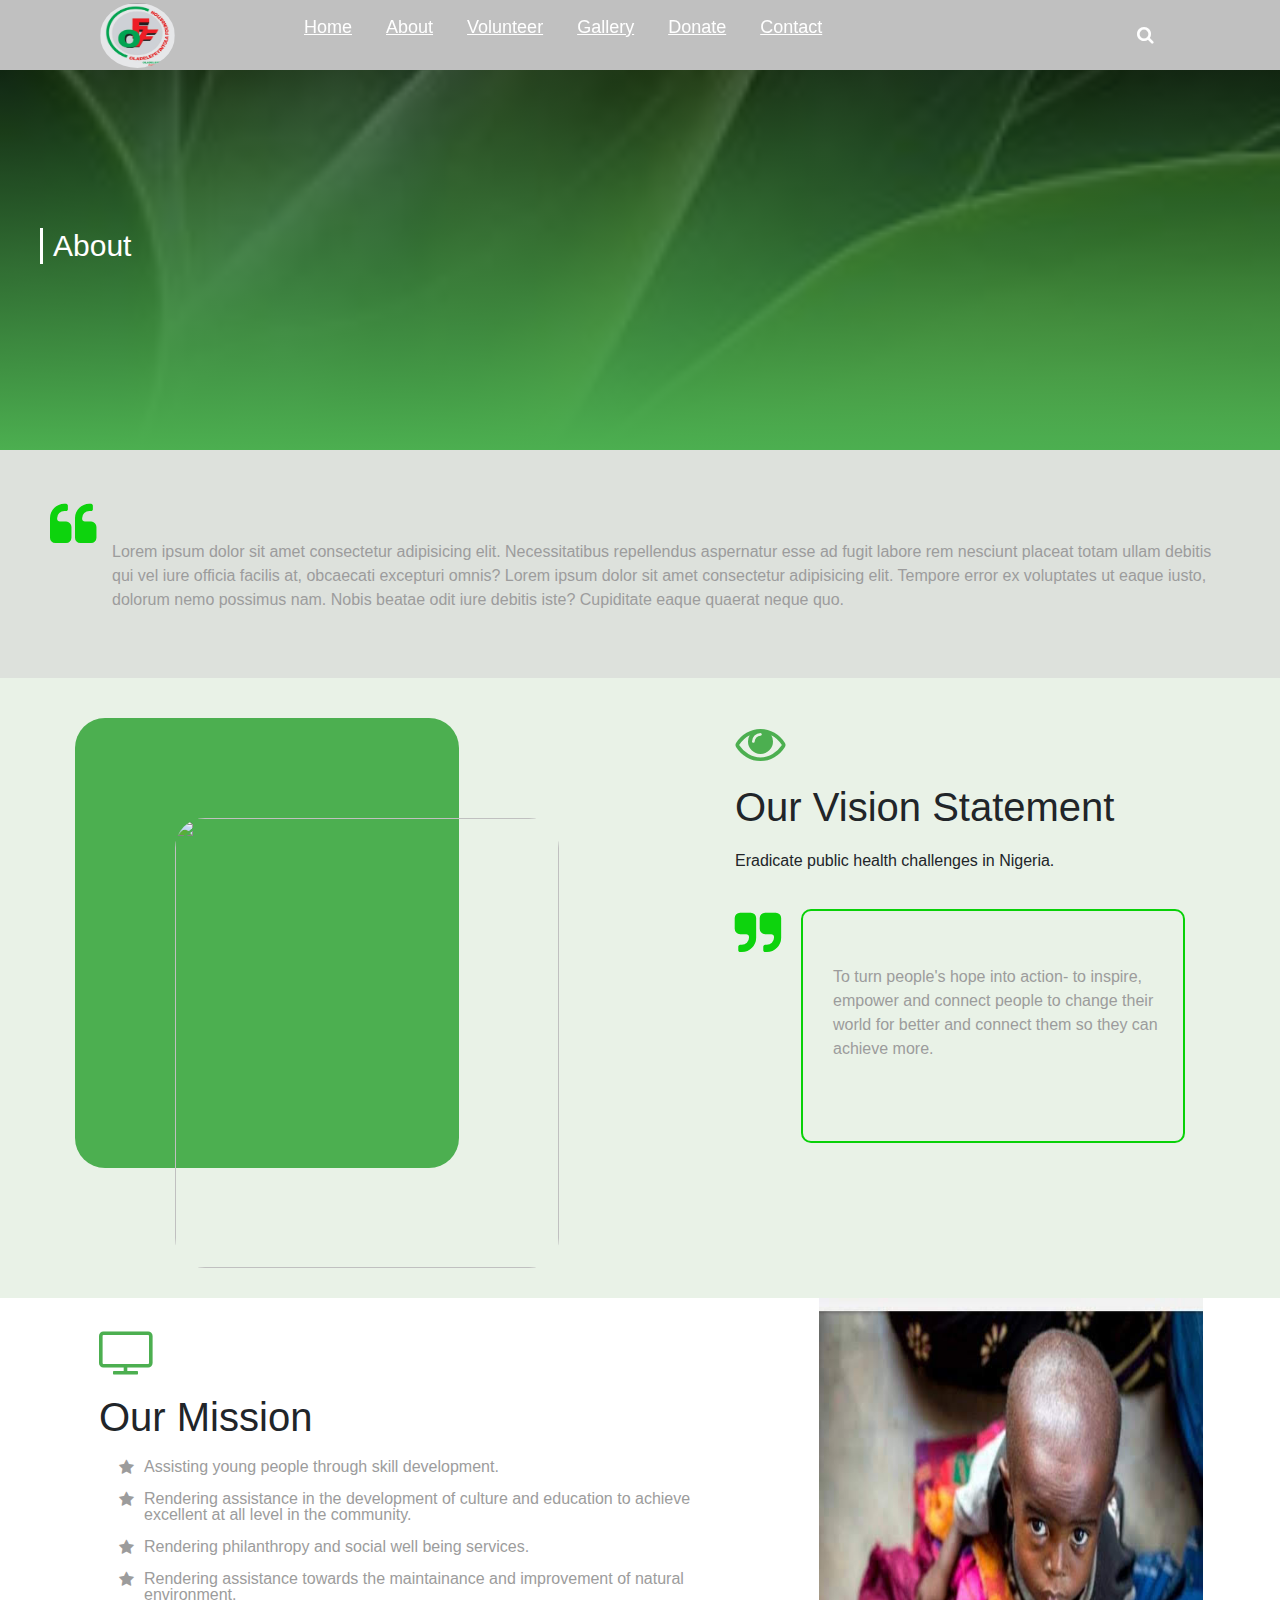
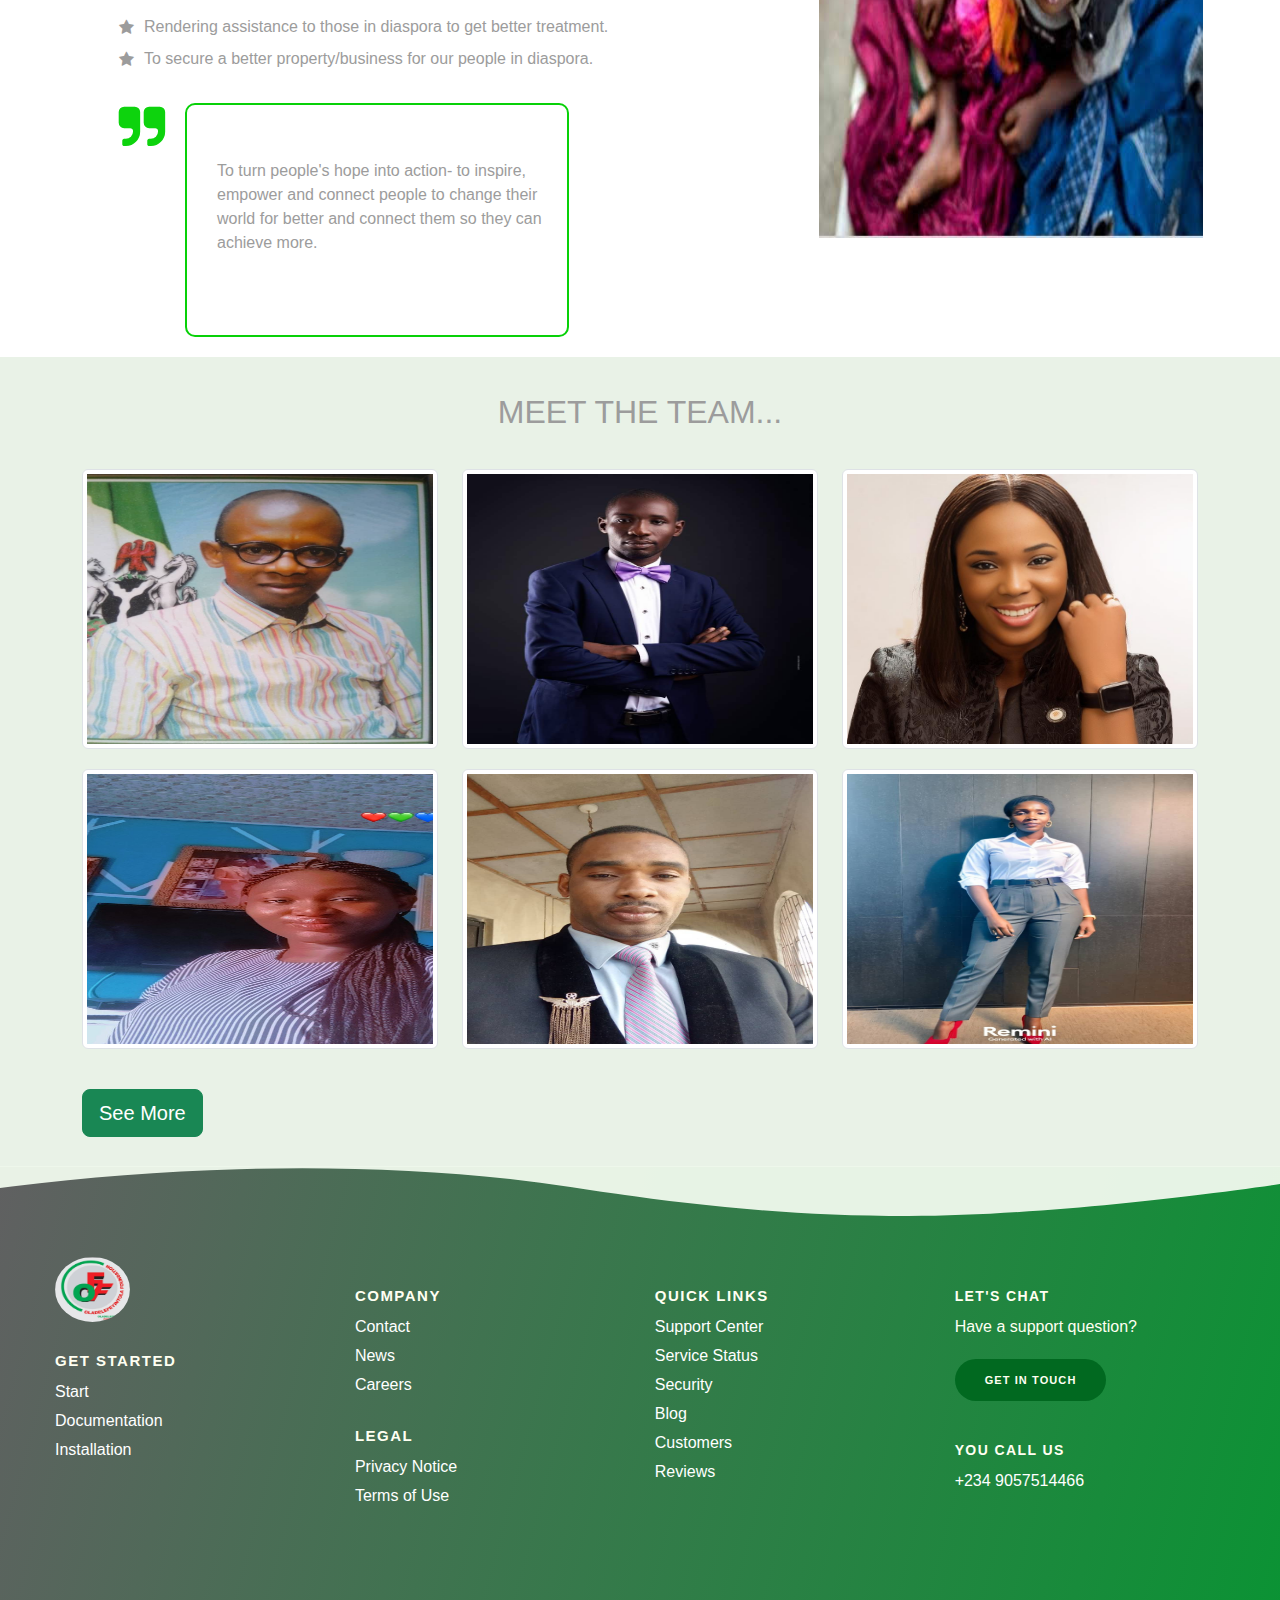
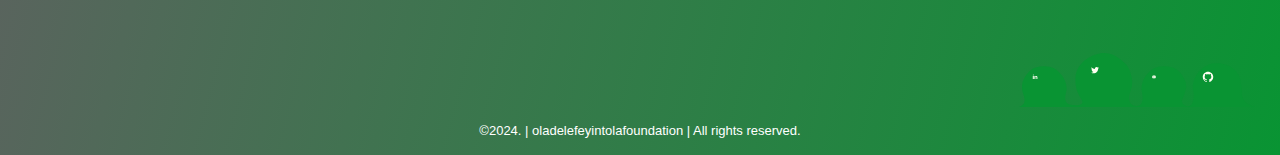
==== about.html @ 86426df7 "pkp" ====
<!DOCTYPE html>
<html lang="en">
<head>
    <meta charset="UTF-8">
    <meta name="viewport" content="width=device-width, initial-scale=1.0">
    <title>off.com</title>
    <link rel="stylesheet" href="nav.css">
    <link rel="stylesheet" href="footer.css">
    <link rel="stylesheet" href="gallery.css">
    <link rel="stylesheet" href="about.css">
    <link rel="stylesheet" href="bootstrap.css">
    <link rel="stylesheet" href="./font-awesome-4.7.0/css/font-awesome.min.css">
    <link rel="shortcut icon" href="IMG-20231125-WA0007.jpg" style="border-radius: 60%;" type="image/x-icon">
</head>
<body>
  <div class="wrapper">
    <nav>
      <input type="checkbox" id="show-search">
      <input type="checkbox" id="show-menu">
      <label for="show-menu" class="menu-icon"><i class="fa fa-bars"></i></label>
      <div class="content">
        <div class="logo">
            <img src="IMG-20231125-WA0007.jpg" height="65px" width="75px" style="border-radius: 60%; ">
        </div>
        <ul class="links">
          <li><a href="index.html">Home</a></li>
          <li>
            <a href="about.html" class="desktop-link">About</a>
            <input type="checkbox" id="show-features">
            <label for="show-features">About</label>
            <ul>
              <li><a href="about.html">About us</a></li>
                  <li><a href="#">Our core team</a></li>
              
              
            </ul>
          </li>
          
          <li><a href="#">Volunteer</a></li>
          <li>
            <a href="#" class="desktop-link">Gallery</a>
            <input type="checkbox" id="show-services">
            <label for="show-services">Gallery</label>
            <ul>
              <li><a href="#">Escos</a></li>
              <li><a href="gallery.html">Outreach</a></li>
              <li><a href="#">Drop Menu 3</a></li>
              <li>
              </li>
            </ul>
          </li>
          <li><a href="#">Donate</a></li>
          <li><a href="contact.html">Contact</a></li>
        </ul>
      </div>
      <label for="show-search" class="search-icon"><i class="fa fa-search"></i></label>
      <form action="#" class="search-box">
        <input type="text" placeholder="Type Something to Search..." required>
        <button type="submit" class="go-icon"><i class="fas fa-long-arrow-alt-right"></i></button>
      </form>
    </nav>
  </div>
      <div class="pic">
        <span ><h3 class="txtt" style="border-left: 3px solid white; padding-left:10px; word-spacing:3px;">About</h3></span>
    </div>
    </div>
  </div>
  <div class="layout">
    <i class="fa fa-quote-left jk" aria-hidden="true"></i>
    <div class="text">
     <p class="txt"> Lorem ipsum dolor sit amet consectetur adipisicing elit. Necessitatibus repellendus aspernatur esse ad fugit labore rem nesciunt placeat totam ullam debitis
       qui vel iure officia facilis at, obcaecati excepturi omnis? Lorem ipsum dolor sit amet consectetur adipisicing elit. Tempore error ex voluptates ut eaque iusto,
        dolorum nemo possimus nam. Nobis beatae odit iure debitis iste? Cupiditate eaque quaerat neque quo.</p> 
      </div>
  </div>
  <div class="flex">
    <div class="img-container">
      <img class="img" src="larm-rmah-AEaTUnvneik-unsplash.jpg" alt="">
    </div>
    <div class="word">
      <i class="fa fa-eye sect" aria-hidden="true"></i>
      <div class="sect">
      <h1 class="blick">Our Vision Statement</h1>
      <p>Eradicate public health challenges in Nigeria.</p>
    </div>
      <div class="class">
      <i class="fa fa-quote-right jk" aria-hidden="true"></i>
      <div class="layou">
        
        <div class="text">
         <p class="txt"> To turn people's hope into action- to inspire, empower and connect people to change their world
          for better and connect them so they can achieve more. </p> 
          </div>
      </div>
    </div>
    </div>
  </div>
  <div class="mission">
    <div class="i">
    <div class="mistxt">
      <i class="fa fa-television"></i>
      <h1 class="blick">Our Mission</h1>
      <div class="yutt">
      <i style="display: flex; gap:10px;" class="fa fa-star"><p>Assisting young people through skill development.</p></i>
      <i style="display: flex; gap:10px;" class="fa fa-star"><p style="display: inline;">Rendering assistance in the development of culture and education to achieve excellent at all level in the community.</p></i>
      <i style="display: flex; gap:10px;" class="fa fa-star"><p style="display: inline;">Rendering philanthropy and social well being services.</p></i>
      <i style="display: flex; gap:10px;" class="fa fa-star"><p style="display: inline;">Rendering assistance towards the maintainance and improvement of natural environment.</p></i>
      <i style="display: flex; gap:10px;" class="fa fa-star"><p style="display: inline;">Rendering assistance to those in diaspora to get better treatment.</p></i>
      <i style="display: flex; gap:10px;" class="fa fa-star"><p style="display: inline;">To secure a better property/business for our people in diaspora.</p></i>
    </div>
    
    <div class="class">
      <i class="fa fa-quote-right jk" aria-hidden="true"></i>
      <div class="layou">
        
        <div class="text">
         <p class="txt"> To turn people's hope into action- to inspire, empower and connect people to change their world
          for better and connect them so they can achieve more. </p> 
          </div>
      </div>
    </div>
    </div>
    
    <div class="imgg">
      <img class="in" src="IMG-20181202-WA0010.jpg" alt="">
    </div>
  </div>
  </div>
  </div>
  <div class="container mt-3 margin">
    <h2 class="GAL">MEET THE TEAM...</h2>
  <div class="row">
    <div class="col-lg-4 col-sm-6 dyla">
      <div class="img-thumbnail">
        <img class="ward" src="IMG-20231205-WA0053.jpg" alt="">
      </div>
    </div>
    <div class="col-lg-4 col-sm-6 dyla">
      <div class="img-thumbnail">
        <img class="ward" src="IMG-20231205-WA0018.jpg" alt="">
      </div>
    </div>
    <div class="col-lg-4 col-sm-6 dyla">
      <div class="img-thumbnail">
        <img class="ward" src="IMG-20231205-WA0016.jpg" alt="">
      </div>
    </div>
    <div class="col-lg-4 col-sm-6 dyla">
      <div class="img-thumbnail">
        <img class="ward" src="IMG-20231205-WA0019.jpg" alt="">
      </div>
    </div>
    <div class="col-lg-4 col-sm-6 dyla">
      <div class="img-thumbnail">
        <img class="ward" src="IMG-20231205-WA0057.jpg" alt="">
      </div>
    </div>
    <div class="col-lg-4 col-sm-6 dyla">
      <div class="img-thumbnail">
        <img class="ward" src="IMG-20231205-WA0046.jpg" alt="">
      </div>
    </div>
  </div>
  <button style="margin-bottom: 30px;" type="button" class="btn btn-success btn-lg">See More</button>
  </div>
  <div class="pg-footer">
    <footer class="footer">
      <svg class="footer-wave-svg" xmlns="http://www.w3.org/2000/svg" viewBox="0 0 1200 100" preserveAspectRatio="none">
        <path class="footer-wave-path" d="M851.8,100c125,0,288.3-45,348.2-64V0H0v44c3.7-1,7.3-1.9,11-2.9C80.7,22,151.7,10.8,223.5,6.3C276.7,2.9,330,4,383,9.8 c52.2,5.7,103.3,16.2,153.4,32.8C623.9,71.3,726.8,100,851.8,100z"></path>
      </svg>
      <div class="footer-content">
        <div class="footer-content-column">
          <div class="footer-logo">
            <a class="footer-logo-link" href="#">
              <span class="hidden-link-text">LOGO</span>
              <div class="logo">
                <img src="IMG-20231125-WA0007.jpg" height="65px" width="75px" style="border-radius: 60%; ">
            </div>
            </a>
          </div>
          <div class="footer-menu">
            <h2 class="footer-menu-name"> Get Started</h2>
            <ul id="menu-get-started" class="footer-menu-list">
              <li class="menu-item menu-item-type-post_type menu-item-object-product">
                <a href="#">Start</a>
              </li>
              <li class="menu-item menu-item-type-post_type menu-item-object-product">
                <a href="#">Documentation</a>
              </li>
              <li class="menu-item menu-item-type-post_type menu-item-object-product">
                <a href="#">Installation</a>
              </li>
            </ul>
          </div>
        </div>
        <div class="footer-content-column">
          <div class="footer-menu">
            <h2 class="footer-menu-name"> Company</h2>
            <ul id="menu-company" class="footer-menu-list">
              <li class="menu-item menu-item-type-post_type menu-item-object-page">
                <a href="#">Contact</a>
              </li>
              <li class="menu-item menu-item-type-taxonomy menu-item-object-category">
                <a href="#">News</a>
              </li>
              <li class="menu-item menu-item-type-post_type menu-item-object-page">
                <a href="#">Careers</a>
              </li>
            </ul>
          </div>
          <div class="footer-menu">
            <h2 class="footer-menu-name"> Legal</h2>
            <ul id="menu-legal" class="footer-menu-list">
              <li class="menu-item menu-item-type-post_type menu-item-object-page menu-item-privacy-policy menu-item-170434">
                <a href="#">Privacy Notice</a>
              </li>
              <li class="menu-item menu-item-type-post_type menu-item-object-page">
                <a href="#">Terms of Use</a>
              </li>
            </ul>
          </div>
        </div>
        <div class="footer-content-column">
          <div class="footer-menu">
            <h2 class="footer-menu-name"> Quick Links</h2>
            <ul id="menu-quick-links" class="footer-menu-list">
              <li class="menu-item menu-item-type-custom menu-item-object-custom">
                <a target="_blank" rel="noopener noreferrer" href="#">Support Center</a>
              </li>
              <li class="menu-item menu-item-type-custom menu-item-object-custom">
                <a target="_blank" rel="noopener noreferrer" href="#">Service Status</a>
              </li>
              <li class="menu-item menu-item-type-post_type menu-item-object-page">
                <a href="#">Security</a>
              </li>
              <li class="menu-item menu-item-type-post_type menu-item-object-page">
                <a href="#">Blog</a>
              </li>
              <li class="menu-item menu-item-type-post_type_archive menu-item-object-customer">
                <a href="#">Customers</a></li>
              <li class="menu-item menu-item-type-post_type menu-item-object-page">
                <a href="#">Reviews</a>
              </li>
            </ul>
          </div>
        </div>
        <div class="footer-content-column">
          <div class="footer-call-to-action">
            <h2 class="footer-call-to-action-title"> Let's Chat</h2>
            <p class="footer-call-to-action-description"> Have a support question?</p>
            <a class="footer-call-to-action-button button" href="#" target="_self"> Get in Touch </a>
          </div>
          <div class="footer-call-to-action">
            <h2 class="footer-call-to-action-title"> You Call Us</h2>
            <p class="footer-call-to-action-link-wrapper"> <a class="footer-call-to-action-link" href="tel:9057514466" target="_self">  </a>+234 9057514466</p>
          </div>
        </div>
        <div class="footer-social-links"> <svg class="footer-social-amoeba-svg" xmlns="http://www.w3.org/2000/svg" viewBox="0 0 236 54">
            <path class="footer-social-amoeba-path" d="M223.06,43.32c-.77-7.2,1.87-28.47-20-32.53C187.78,8,180.41,18,178.32,20.7s-5.63,10.1-4.07,16.7-.13,15.23-4.06,15.91-8.75-2.9-6.89-7S167.41,36,167.15,33a18.93,18.93,0,0,0-2.64-8.53c-3.44-5.5-8-11.19-19.12-11.19a21.64,21.64,0,0,0-18.31,9.18c-2.08,2.7-5.66,9.6-4.07,16.69s.64,14.32-6.11,13.9S108.35,46.5,112,36.54s-1.89-21.24-4-23.94S96.34,0,85.23,0,57.46,8.84,56.49,24.56s6.92,20.79,7,24.59c.07,2.75-6.43,4.16-12.92,2.38s-4-10.75-3.46-12.38c1.85-6.6-2-14-4.08-16.69a21.62,21.62,0,0,0-18.3-9.18C13.62,13.28,9.06,19,5.62,24.47A18.81,18.81,0,0,0,3,33a21.85,21.85,0,0,0,1.58,9.08,16.58,16.58,0,0,1,1.06,5A6.75,6.75,0,0,1,0,54H236C235.47,54,223.83,50.52,223.06,43.32Z"></path>
          </svg>
          <a class="footer-social-link linkedin" href="#" target="_blank">
            <span class="hidden-link-text">Linkedin</span>
            <svg class="footer-social-icon-svg" xmlns="http://www.w3.org/2000/svg"
              viewBox="0 0 30 30">
              <path class="footer-social-icon-path" d="M9,25H4V10h5V25z M6.501,8C5.118,8,4,6.879,4,5.499S5.12,3,6.501,3C7.879,3,9,4.121,9,5.499C9,6.879,7.879,8,6.501,8z M27,25h-4.807v-7.3c0-1.741-0.033-3.98-2.499-3.98c-2.503,0-2.888,1.896-2.888,3.854V25H12V9.989h4.614v2.051h0.065 c0.642-1.18,2.211-2.424,4.551-2.424c4.87,0,5.77,3.109,5.77,7.151C27,16.767,27,25,27,25z"></path>
            </svg>
          </a>
          <a class="footer-social-link twitter" href="#" target="_blank">
            <span class="hidden-link-text">Twitter</span>
            <svg class="footer-social-icon-svg" xmlns="http://www.w3.org/2000/svg" viewBox="0 0 26 26">
              <path class="footer-social-icon-path" d="M 25.855469 5.574219 C 24.914063 5.992188 23.902344 6.273438 22.839844 6.402344 C 23.921875 5.75 24.757813 4.722656 25.148438 3.496094 C 24.132813 4.097656 23.007813 4.535156 21.8125 4.769531 C 20.855469 3.75 19.492188 3.113281 17.980469 3.113281 C 15.082031 3.113281 12.730469 5.464844 12.730469 8.363281 C 12.730469 8.773438 12.777344 9.175781 12.867188 9.558594 C 8.503906 9.339844 4.636719 7.246094 2.046875 4.070313 C 1.59375 4.847656 1.335938 5.75 1.335938 6.714844 C 1.335938 8.535156 2.261719 10.140625 3.671875 11.082031 C 2.808594 11.054688 2 10.820313 1.292969 10.425781 C 1.292969 10.449219 1.292969 10.46875 1.292969 10.492188 C 1.292969 13.035156 3.101563 15.15625 5.503906 15.640625 C 5.0625 15.761719 4.601563 15.824219 4.121094 15.824219 C 3.78125 15.824219 3.453125 15.792969 3.132813 15.730469 C 3.800781 17.8125 5.738281 19.335938 8.035156 19.375 C 6.242188 20.785156 3.976563 21.621094 1.515625 21.621094 C 1.089844 21.621094 0.675781 21.597656 0.265625 21.550781 C 2.585938 23.039063 5.347656 23.90625 8.3125 23.90625 C 17.96875 23.90625 23.25 15.90625 23.25 8.972656 C 23.25 8.742188 23.246094 8.515625 23.234375 8.289063 C 24.261719 7.554688 25.152344 6.628906 25.855469 5.574219 "></path>
            </svg>
          </a>
          <a class="footer-social-link youtube" href="#" target="_blank">
            <span class="hidden-link-text">Youtube</span>
            <svg class="footer-social-icon-svg" xmlns="http://www.w3.org/2000/svg" viewBox="0 0 30 30">
              <path class="footer-social-icon-path" d="M 15 4 C 10.814 4 5.3808594 5.0488281 5.3808594 5.0488281 L 5.3671875 5.0644531 C 3.4606632 5.3693645 2 7.0076245 2 9 L 2 15 L 2 15.001953 L 2 21 L 2 21.001953 A 4 4 0 0 0 5.3769531 24.945312 L 5.3808594 24.951172 C 5.3808594 24.951172 10.814 26.001953 15 26.001953 C 19.186 26.001953 24.619141 24.951172 24.619141 24.951172 L 24.621094 24.949219 A 4 4 0 0 0 28 21.001953 L 28 21 L 28 15.001953 L 28 15 L 28 9 A 4 4 0 0 0 24.623047 5.0546875 L 24.619141 5.0488281 C 24.619141 5.0488281 19.186 4 15 4 z M 12 10.398438 L 20 15 L 12 19.601562 L 12 10.398438 z"></path>
            </svg>
          </a>
          <a class="footer-social-link github" href="#" target="_blank">
            <span class="hidden-link-text">Github</span>
            <svg class="footer-social-icon-svg" xmlns="http://www.w3.org/2000/svg" viewBox="0 0 32 32">
              <path class="footer-social-icon-path" d="M 16 4 C 9.371094 4 4 9.371094 4 16 C 4 21.300781 7.4375 25.800781 12.207031 27.386719 C 12.808594 27.496094 13.027344 27.128906 13.027344 26.808594 C 13.027344 26.523438 13.015625 25.769531 13.011719 24.769531 C 9.671875 25.492188 8.96875 23.160156 8.96875 23.160156 C 8.421875 21.773438 7.636719 21.402344 7.636719 21.402344 C 6.546875 20.660156 7.71875 20.675781 7.71875 20.675781 C 8.921875 20.761719 9.554688 21.910156 9.554688 21.910156 C 10.625 23.746094 12.363281 23.214844 13.046875 22.910156 C 13.15625 22.132813 13.46875 21.605469 13.808594 21.304688 C 11.144531 21.003906 8.34375 19.972656 8.34375 15.375 C 8.34375 14.0625 8.8125 12.992188 9.578125 12.152344 C 9.457031 11.851563 9.042969 10.628906 9.695313 8.976563 C 9.695313 8.976563 10.703125 8.65625 12.996094 10.207031 C 13.953125 9.941406 14.980469 9.808594 16 9.804688 C 17.019531 9.808594 18.046875 9.941406 19.003906 10.207031 C 21.296875 8.65625 22.300781 8.976563 22.300781 8.976563 C 22.957031 10.628906 22.546875 11.851563 22.421875 12.152344 C 23.191406 12.992188 23.652344 14.0625 23.652344 15.375 C 23.652344 19.984375 20.847656 20.996094 18.175781 21.296875 C 18.605469 21.664063 18.988281 22.398438 18.988281 23.515625 C 18.988281 25.121094 18.976563 26.414063 18.976563 26.808594 C 18.976563 27.128906 19.191406 27.503906 19.800781 27.386719 C 24.566406 25.796875 28 21.300781 28 16 C 28 9.371094 22.628906 4 16 4 Z "></path>
            </svg>
          </a>
        </div>
      </div>
      <div class="footer-copyright">
        <div class="footer-copyright-wrapper">
          <p class="footer-copyright-text">
            <a class="footer-copyright-link" href="#" target="_self"> ©2024. | oladelefeyintolafoundation | All rights reserved. </a>
          </p>
        </div>
      </div>
    </footer>
  </div>
  
  
  <script src="bootstrap.js"></script>
</body>
</html>
---- nav.css ----
*{
  margin: 0;
  padding: 0;
  box-sizing: border-box;
  text-decoration: none;
  font-family: 'Poppins', sans-serif;
}
body{
  width: 100%;
}
nav {
    display: block;
  }
  a {
    background-color: transparent;
  }
  a:active,
  a:hover {
    outline: 0;
  }
  b {
    font-weight: 700;
  }
  button {
    margin: 0;
    font: inherit;
    color: inherit;
  }
  button {
    overflow: visible;
  }
  button {
    text-transform: none;
  }
  button {
    -webkit-appearance: button;
    cursor: pointer;
  }
  button::-moz-focus-inner {
    padding: 0;
    border: 0;
  }
  @media print {
    *,
    :after,
    :before {
      color: #000 !important;
      text-shadow: none !important;
      background: 0 0 !important;
      -webkit-box-shadow: none !important;
      box-shadow: none !important;
    }
    a,
    a:visited {
      text-decoration: underline;
    }
    a[href]:after {
      content: " (" attr(href) ")";
    }
    a[href^="#"]:after {
      content: "";
    }
    .navbar {
      display: none;
    }
  }
  * {
    -webkit-box-sizing: border-box;
    -moz-box-sizing: border-box;
    box-sizing: border-box;
  }
  :after,
  :before {
    -webkit-box-sizing: border-box;
    -moz-box-sizing: border-box;
    box-sizing: border-box;
  }
  button {
    font-family: inherit;
    font-size: inherit;
    line-height: inherit;
  }
  a {
    color: #337ab7;
    text-decoration: none;
  }
  a:focus,
  a:hover {
    color: #23527c;
    text-decoration: underline;
  }
  a:focus {
    outline: 5px auto -webkit-focus-ring-color;
    outline-offset: -2px;
  }
  .sr-only {
    position: absolute;
    width: 1px;
    height: 1px;
    padding: 0;
    margin: -1px;
    overflow: hidden;
    clip: rect(0, 0, 0, 0);
    border: 0;
  }
  ul {
    margin-top: 0;
    margin-bottom: 10px;
  }
  ul ul {
    margin-bottom: 0;
  }
  .container {
    padding-right: 15px;
    padding-left: 15px;
    margin-right: auto;
    margin-left: auto;
  }
  @media (min-width: 768px) {
    .container {
      width: 750px;
    }
  }
  @media (min-width: 992px) {
    .container {
      width: 970px;
    }
  }
  @media (min-width: 1200px) {
    .container {
      width: 1170px;
    }
  }
  .collapse {
    display: none;
  }
  .caret {
    display: inline-block;
    width: 0;
    height: 0;
    margin-left: 2px;
    vertical-align: middle;
    border-top: 4px dashed;
    border-right: 4px solid transparent;
    border-left: 4px solid transparent;
  }
  .dropdown {
    position: relative;
  }
  .dropdown-toggle:focus {
    outline: 0;
  }
  .dropdown-menu {
    position: absolute;
    top: 100%;
    left: 0;
    z-index: 1000;
    display: none;
    float: left;
    min-width: 160px;
    padding: 5px 0;
    margin: 2px 0 0;
    font-size: 14px;
    text-align: left;
    list-style: none;
    background-color: #fff;
    -webkit-background-clip: padding-box;
    background-clip: padding-box;
    border: 1px solid #ccc;
    border: 1px solid rgba(0, 0, 0, 0.15);
    border-radius: 4px;
    -webkit-box-shadow: 0 6px 12px rgba(0, 0, 0, 0.175);
    box-shadow: 0 6px 12px rgba(0, 0, 0, 0.175);
  }
  .dropdown-menu > li > a {
    display: block;
    padding: 3px 20px;
    clear: both;
    font-weight: 400;
    line-height: 1.42857143;
    color: #333;
    white-space: nowrap;
  }
  .dropdown-menu > li > a:focus,
  .dropdown-menu > li > a:hover {
    color: #262626;
    text-decoration: none;
    background-color: #f5f5f5;
  }
  @media (min-width: 768px) {
    .navbar-right .dropdown-menu {
      right: 0;
      left: auto;
    }
  }
  .nav {
    padding-left: 0;
    margin-bottom: 0;
    list-style: none;
  }
  .nav > li {
    position: relative;
    display: block;
  }
  .nav > li > a {
    position: relative;
    display: block;
    padding: 10px 15px;
  }
  .nav > li > a:focus,
  .nav > li > a:hover {
    text-decoration: none;
    background-color: #eee;
  }
  .nav .nav-divider {
    height: 1px;
    margin: 9px 0;
    overflow: hidden;
    background-color: #e5e5e5;
  }
  .navbar {
    position: relative;
    min-height: 50px;
    margin-bottom: 20px;
    border: 1px solid transparent;
  }
  @media (min-width: 768px) {
    .navbar {
      border-radius: 4px;
    }
  }
  @media (min-width: 768px) {
    .navbar-header {
      float: left;
    }
  }
  .navbar-collapse {
    padding-right: 15px;
    padding-left: 15px;
    overflow-x: visible;
    -webkit-overflow-scrolling: touch;
    border-top: 1px solid transparent;
    -webkit-box-shadow: inset 0 1px 0 rgba(255, 255, 255, 0.1);
    box-shadow: inset 0 1px 0 rgba(255, 255, 255, 0.1);
  }
  @media (min-width: 768px) {
    .navbar-collapse {
      width: auto;
      border-top: 0;
      -webkit-box-shadow: none;
      box-shadow: none;
    }
    .navbar-collapse.collapse {
      display: block !important;
      height: auto !important;
      padding-bottom: 0;
      overflow: visible !important;
    }
  }
  .container > .navbar-collapse,
  .container > .navbar-header {
    margin-right: -15px;
    margin-left: -15px;
  }
  @media (min-width: 768px) {
    .container > .navbar-collapse,
    .container > .navbar-header {
      margin-right: 0;
      margin-left: 0;
    }
  }
  .navbar-toggle {
    position: relative;
    float: right;
    padding: 9px 10px;
    margin-top: 8px;
    margin-right: 15px;
    margin-bottom: 8px;
    background-color: transparent;
    background-image: none;
    border: 1px solid transparent;
    border-radius: 4px;
  }
  .navbar-toggle:focus {
    outline: 0;
  }
  .navbar-toggle .icon-bar {
    display: block;
    width: 22px;
    height: 2px;
    border-radius: 1px;
  }
  .navbar-toggle .icon-bar + .icon-bar {
    margin-top: 4px;
  }
  @media (min-width: 768px) {
    .navbar-toggle {
      display: none;
    }
  }
  .navbar-nav {
    margin: 7.5px -15px;
  }
  .navbar-nav > li > a {
    padding-top: 10px;
    padding-bottom: 10px;
    line-height: 20px;
  }
  @media (min-width: 768px) {
    .navbar-nav {
      float: left;
      margin: 0;
    }
    .navbar-nav > li {
      float: left;
    }
    .navbar-nav > li > a {
      padding-top: 15px;
      padding-bottom: 15px;
    }
  }
  .navbar-nav > li > .dropdown-menu {
    margin-top: 0;
    border-top-left-radius: 0;
    border-top-right-radius: 0;
  }
  @media (min-width: 768px) {
    .navbar-right {
      float: right !important;
      margin-right: -15px;
    }
  }
  .navbar-default {
    background-color: #f8f8f8;
    border-color: #e7e7e7;
  }
  .navbar-default .navbar-nav > li > a {
    color: #777;
  }
  .navbar-default .navbar-nav > li > a:focus,
  .navbar-default .navbar-nav > li > a:hover {
    color: #333;
    background-color: transparent;
  }
  .navbar-default .navbar-toggle {
    border-color: #ddd;
  }
  .navbar-default .navbar-toggle:focus,
  .navbar-default .navbar-toggle:hover {
    background-color: #ddd;
  }
  .navbar-default .navbar-toggle .icon-bar {
    background-color: #888;
  }
  .navbar-default .navbar-collapse {
    border-color: #e7e7e7;
  }
  .container:after,
  .container:before,
  .nav:after,
  .nav:before,
  .navbar-collapse:after,
  .navbar-collapse:before,
  .navbar-header:after,
  .navbar-header:before,
  .navbar:after,
  .navbar:before {
    display: table;
    content: " ";
  }
  .container:after,
  .nav:after,
  .navbar-collapse:after,
  .navbar-header:after,
  .navbar:after {
    clear: both;
  }
  .sr-only {
    position: absolute;
    width: 1px;
    height: 1px;
    padding: 0;
    margin: -1px;
    overflow: hidden;
    clip: rect(0, 0, 0, 0);
    border: 0;
  }
  button {
    font-family: "Open Sans", Verdana, Tahoma, serif;
    color: #333;
  }
  .navbar-main {
    margin-bottom: 0;
    background-color: #0e5077;
    border: 0;
    min-height: 38px;
    font-family: Raleway, "Helvetica Neue", Helvetica, Arial, sans-serif;
    font-size: 15px;
  }
  .navbar-main li.account {
    background-color: #043d5f;
  }
  .navbar-main .navbar-nav > li > a {
    color: #fff;
  }
  .navbar-main .navbar-nav > li > a {
    padding-top: 9px;
    padding-bottom: 9px;
  }
  .navbar-main .navbar-nav > li > a:focus,
  .navbar-main .navbar-nav > li > a:hover {
    color: #eee;
    background-color: #043d5f;
  }
  #main-menu .navbar-nav {
    margin-left: -15px;
    margin-right: -15px;
  }
  .navbar-main .dropdown-menu {
    padding: 3px 0;
    border-top: 0;
    border-radius: 0;
  }
  .navbar-main .navbar-nav .dropdown-menu > li > a:focus,
  .navbar-main .navbar-nav .dropdown-menu > li > a:hover {
    color: #333;
    background-color: #eee;
  }
  @media (max-width: 991px) {
    .navbar-header {
      float: none;
    }
    .navbar-right {
      float: none !important;
    }
    .navbar-toggle {
      display: block;
    }
    .navbar-collapse {
      border-top: 1px solid transparent;
      box-shadow: inset 0 1px 0 rgba(255, 255, 255, 0.1);
    }
    .navbar-collapse.collapse {
      display: none !important;
    }
    .navbar-nav {
      float: none !important;
      margin-top: 7px;
    }
    .navbar-nav > li {
      float: none;
    }
    .navbar-nav > li > a {
      padding-top: 10px;
      padding-bottom: 10px;
    }
  }
  .dropdown-menu > li > a:focus,
  .navbar-main .dropdown-menu > li > a:hover {
    text-decoration: none;
    color: #fff;
    background-color: #006687;
  }
  a {
    color: #058;
  }
  .navbar-main .navbar-toggle {
    border-color: transparent;
  }
  .navbar-main .navbar-toggle .icon-bar {
    background-color: #eee;
  }
  .navbar-main .navbar-toggle:focus,
  .navbar-main .navbar-toggle:hover {
    background-color: transparent;
  }
  .navbar-main .navbar-toggle:focus .icon-bar,
  .navbar-main .navbar-toggle:hover .icon-bar {
    background-color: #bbb;
  }
  @media (max-width: 991px) {
    .navbar-main .navbar-nav > li > a {
      padding: 3px 20px;
    }
  }
  @media print {
    a[href]:after {
      content: "" !important;
    }
  }
  /*! CSS Used from: https://onohosting.com/core/templates/Mrworldwide/css/custom.css */
  .navbar-main .navbar-toggle .icon-bar,
  .navbar-main .navbar-toggle .icon-bar:hover {
    color: #fff !important;
  }
  a {
    outline: none;
    color: #da0266;
    transition: all 300ms ease-in-out 0s;
    font-family: "Nunito", sans-serif;
    font-weight: 400;
  }
  button {
    outline: none;
    transition: all 300ms ease-in-out 0s;
  }
  a:hover {
    color: #271d60;
  }
  a:before,
  button:before,
  a:after,
  button:after {
    transition: all 300ms ease-in-out 0s;
  }
  a:focus,
  button:focus,
  a:hover,
  button:hover {
    outline: none;
    text-decoration: none;
    transition: all 300ms ease-in-out 0s;
  }
  .navbar-main {
    background-color: #d3d3d3 !important;
    
    padding: 16px;
  }
  .navbar-main li.account {
    background: #2cb603;
    color: #fff;
  }
  .navbar-main .navbar-nav > li > a:focus,
  .navbar-main .navbar-nav > li > a:hover {
    background-color: #da0266;
    border-radius: 6px;
  }
  .navbar-main .navbar-nav .dropdown-menu > li > a:focus,
  .navbar-main .navbar-nav .dropdown-menu > li > a:hover {
    background-color: #f8faff !important;
  }
  .dropdown-menu {
    font-size: 11px;
    text-transform: uppercase;
    border-radius: 6px !important;
  }
  .dropdown-menu > li > a {
    padding: 15px;
    border-bottom: 1px solid #f1f1f1;
  }
  .nav .nav-divider {
    display: none !important;
  }
  @media (max-width: 991px) {
    .navbar-main .navbar-nav > li > a {
      padding: 10px 20px !important;
    }
  }
  /*! CSS Used fontfaces */
  @font-face {
    font-family: "Open Sans";
    font-style: normal;
    font-weight: 300;
    src: local("Open Sans Light"), local("OpenSans-Light"),
      url(https://fonts.gstatic.com/s/opensans/v17/mem5YaGs126MiZpBA-UN_r8OX-hpOqc.woff2)
        format("woff2");
    unicode-range: U+0460-052F, U+1C80-1C88, U+20B4, U+2DE0-2DFF, U+A640-A69F,
      U+FE2E-FE2F;
  }
  @font-face {
    font-family: "Open Sans";
    font-style: normal;
    font-weight: 300;
    src: local("Open Sans Light"), local("OpenSans-Light"),
      url(https://fonts.gstatic.com/s/opensans/v17/mem5YaGs126MiZpBA-UN_r8OVuhpOqc.woff2)
        format("woff2");
    unicode-range: U+0400-045F, U+0490-0491, U+04B0-04B1, U+2116;
  }
  @font-face {
    font-family: "Open Sans";
    font-style: normal;
    font-weight: 300;
    src: local("Open Sans Light"), local("OpenSans-Light"),
      url(https://fonts.gstatic.com/s/opensans/v17/mem5YaGs126MiZpBA-UN_r8OXuhpOqc.woff2)
        format("woff2");
    unicode-range: U+1F00-1FFF;
  }
  @font-face {
    font-family: "Open Sans";
    font-style: normal;
    font-weight: 300;
    src: local("Open Sans Light"), local("OpenSans-Light"),
      url(https://fonts.gstatic.com/s/opensans/v17/mem5YaGs126MiZpBA-UN_r8OUehpOqc.woff2)
        format("woff2");
    unicode-range: U+0370-03FF;
  }
  @font-face {
    font-family: "Open Sans";
    font-style: normal;
    font-weight: 300;
    src: local("Open Sans Light"), local("OpenSans-Light"),
      url(https://fonts.gstatic.com/s/opensans/v17/mem5YaGs126MiZpBA-UN_r8OXehpOqc.woff2)
        format("woff2");
    unicode-range: U+0102-0103, U+0110-0111, U+0128-0129, U+0168-0169, U+01A0-01A1,
      U+01AF-01B0, U+1EA0-1EF9, U+20AB;
  }
  @font-face {
    font-family: "Open Sans";
    font-style: normal;
    font-weight: 300;
    src: local("Open Sans Light"), local("OpenSans-Light"),
      url(https://fonts.gstatic.com/s/opensans/v17/mem5YaGs126MiZpBA-UN_r8OXOhpOqc.woff2)
        format("woff2");
    unicode-range: U+0100-024F, U+0259, U+1E00-1EFF, U+2020, U+20A0-20AB,
      U+20AD-20CF, U+2113, U+2C60-2C7F, U+A720-A7FF;
  }
  @font-face {
    font-family: "Open Sans";
    font-style: normal;
    font-weight: 300;
    src: local("Open Sans Light"), local("OpenSans-Light"),
      url(https://fonts.gstatic.com/s/opensans/v17/mem5YaGs126MiZpBA-UN_r8OUuhp.woff2)
        format("woff2");
    unicode-range: U+0000-00FF, U+0131, U+0152-0153, U+02BB-02BC, U+02C6, U+02DA,
      U+02DC, U+2000-206F, U+2074, U+20AC, U+2122, U+2191, U+2193, U+2212, U+2215,
      U+FEFF, U+FFFD;
  }
  @font-face {
    font-family: "Open Sans";
    font-style: normal;
    font-weight: 400;
    src: local("Open Sans Regular"), local("OpenSans-Regular"),
      url(https://fonts.gstatic.com/s/opensans/v17/mem8YaGs126MiZpBA-UFWJ0bbck.woff2)
        format("woff2");
    unicode-range: U+0460-052F, U+1C80-1C88, U+20B4, U+2DE0-2DFF, U+A640-A69F,
      U+FE2E-FE2F;
  }
  @font-face {
    font-family: "Open Sans";
    font-style: normal;
    font-weight: 400;
    src: local("Open Sans Regular"), local("OpenSans-Regular"),
      url(https://fonts.gstatic.com/s/opensans/v17/mem8YaGs126MiZpBA-UFUZ0bbck.woff2)
        format("woff2");
    unicode-range: U+0400-045F, U+0490-0491, U+04B0-04B1, U+2116;
  }
  @font-face {
    font-family: "Open Sans";
    font-style: normal;
    font-weight: 400;
    src: local("Open Sans Regular"), local("OpenSans-Regular"),
      url(https://fonts.gstatic.com/s/opensans/v17/mem8YaGs126MiZpBA-UFWZ0bbck.woff2)
        format("woff2");
    unicode-range: U+1F00-1FFF;
  }
  @font-face {
    font-family: "Open Sans";
    font-style: normal;
    font-weight: 400;
    src: local("Open Sans Regular"), local("OpenSans-Regular"),
      url(https://fonts.gstatic.com/s/opensans/v17/mem8YaGs126MiZpBA-UFVp0bbck.woff2)
        format("woff2");
    unicode-range: U+0370-03FF;
  }
  @font-face {
    font-family: "Open Sans";
    font-style: normal;
    font-weight: 400;
    src: local("Open Sans Regular"), local("OpenSans-Regular"),
      url(https://fonts.gstatic.com/s/opensans/v17/mem8YaGs126MiZpBA-UFWp0bbck.woff2)
        format("woff2");
    unicode-range: U+0102-0103, U+0110-0111, U+0128-0129, U+0168-0169, U+01A0-01A1,
      U+01AF-01B0, U+1EA0-1EF9, U+20AB;
  }
  @font-face {
    font-family: "Open Sans";
    font-style: normal;
    font-weight: 400;
    src: local("Open Sans Regular"), local("OpenSans-Regular"),
      url(https://fonts.gstatic.com/s/opensans/v17/mem8YaGs126MiZpBA-UFW50bbck.woff2)
        format("woff2");
    unicode-range: U+0100-024F, U+0259, U+1E00-1EFF, U+2020, U+20A0-20AB,
      U+20AD-20CF, U+2113, U+2C60-2C7F, U+A720-A7FF;
  }
  @font-face {
    font-family: "Open Sans";
    font-style: normal;
    font-weight: 400;
    src: local("Open Sans Regular"), local("OpenSans-Regular"),
      url(https://fonts.gstatic.com/s/opensans/v17/mem8YaGs126MiZpBA-UFVZ0b.woff2)
        format("woff2");
    unicode-range: U+0000-00FF, U+0131, U+0152-0153, U+02BB-02BC, U+02C6, U+02DA,
      U+02DC, U+2000-206F, U+2074, U+20AC, U+2122, U+2191, U+2193, U+2212, U+2215,
      U+FEFF, U+FFFD;
  }
  @font-face {
    font-family: "Open Sans";
    font-style: normal;
    font-weight: 600;
    src: local("Open Sans SemiBold"), local("OpenSans-SemiBold"),
      url(https://fonts.gstatic.com/s/opensans/v17/mem5YaGs126MiZpBA-UNirkOX-hpOqc.woff2)
        format("woff2");
    unicode-range: U+0460-052F, U+1C80-1C88, U+20B4, U+2DE0-2DFF, U+A640-A69F,
      U+FE2E-FE2F;
  }
  @font-face {
    font-family: "Open Sans";
    font-style: normal;
    font-weight: 600;
    src: local("Open Sans SemiBold"), local("OpenSans-SemiBold"),
      url(https://fonts.gstatic.com/s/opensans/v17/mem5YaGs126MiZpBA-UNirkOVuhpOqc.woff2)
        format("woff2");
    unicode-range: U+0400-045F, U+0490-0491, U+04B0-04B1, U+2116;
  }
  @font-face {
    font-family: "Open Sans";
    font-style: normal;
    font-weight: 600;
    src: local("Open Sans SemiBold"), local("OpenSans-SemiBold"),
      url(https://fonts.gstatic.com/s/opensans/v17/mem5YaGs126MiZpBA-UNirkOXuhpOqc.woff2)
        format("woff2");
    unicode-range: U+1F00-1FFF;
  }
  @font-face {
    font-family: "Open Sans";
    font-style: normal;
    font-weight: 600;
    src: local("Open Sans SemiBold"), local("OpenSans-SemiBold"),
      url(https://fonts.gstatic.com/s/opensans/v17/mem5YaGs126MiZpBA-UNirkOUehpOqc.woff2)
        format("woff2");
    unicode-range: U+0370-03FF;
  }
  @font-face {
    font-family: "Open Sans";
    font-style: normal;
    font-weight: 600;
    src: local("Open Sans SemiBold"), local("OpenSans-SemiBold"),
      url(https://fonts.gstatic.com/s/opensans/v17/mem5YaGs126MiZpBA-UNirkOXehpOqc.woff2)
        format("woff2");
    unicode-range: U+0102-0103, U+0110-0111, U+0128-0129, U+0168-0169, U+01A0-01A1,
      U+01AF-01B0, U+1EA0-1EF9, U+20AB;
  }
  @font-face {
    font-family: "Open Sans";
    font-style: normal;
    font-weight: 600;
    src: local("Open Sans SemiBold"), local("OpenSans-SemiBold"),
      url(https://fonts.gstatic.com/s/opensans/v17/mem5YaGs126MiZpBA-UNirkOXOhpOqc.woff2)
        format("woff2");
    unicode-range: U+0100-024F, U+0259, U+1E00-1EFF, U+2020, U+20A0-20AB,
      U+20AD-20CF, U+2113, U+2C60-2C7F, U+A720-A7FF;
  }
  @font-face {
    font-family: "Open Sans";
    font-style: normal;
    font-weight: 600;
    src: local("Open Sans SemiBold"), local("OpenSans-SemiBold"),
      url(https://fonts.gstatic.com/s/opensans/v17/mem5YaGs126MiZpBA-UNirkOUuhp.woff2)
        format("woff2");
    unicode-range: U+0000-00FF, U+0131, U+0152-0153, U+02BB-02BC, U+02C6, U+02DA,
      U+02DC, U+2000-206F, U+2074, U+20AC, U+2122, U+2191, U+2193, U+2212, U+2215,
      U+FEFF, U+FFFD;
  }
  @font-face {
    font-family: "Raleway";
    font-style: normal;
    font-weight: 400;
    src: url(https://fonts.gstatic.com/s/raleway/v15/1Ptug8zYS_SKggPNyCAIT5lu.woff2)
      format("woff2");
    unicode-range: U+0460-052F, U+1C80-1C88, U+20B4, U+2DE0-2DFF, U+A640-A69F,
      U+FE2E-FE2F;
  }
  @font-face {
    font-family: "Raleway";
    font-style: normal;
    font-weight: 400;
    src: url(https://fonts.gstatic.com/s/raleway/v15/1Ptug8zYS_SKggPNyCkIT5lu.woff2)
      format("woff2");
    unicode-range: U+0400-045F, U+0490-0491, U+04B0-04B1, U+2116;
  }
  @font-face {
    font-family: "Raleway";
    font-style: normal;
    font-weight: 400;
    src: url(https://fonts.gstatic.com/s/raleway/v15/1Ptug8zYS_SKggPNyCIIT5lu.woff2)
      format("woff2");
    unicode-range: U+0102-0103, U+0110-0111, U+0128-0129, U+0168-0169, U+01A0-01A1,
      U+01AF-01B0, U+1EA0-1EF9, U+20AB;
  }
  @font-face {
    font-family: "Raleway";
    font-style: normal;
    font-weight: 400;
    src: url(https://fonts.gstatic.com/s/raleway/v15/1Ptug8zYS_SKggPNyCMIT5lu.woff2)
      format("woff2");
    unicode-range: U+0100-024F, U+0259, U+1E00-1EFF, U+2020, U+20A0-20AB,
      U+20AD-20CF, U+2113, U+2C60-2C7F, U+A720-A7FF;
  }
  @font-face {
    font-family: "Raleway";
    font-style: normal;
    font-weight: 400;
    src: url(https://fonts.gstatic.com/s/raleway/v15/1Ptug8zYS_SKggPNyC0ITw.woff2)
      format("woff2");
    unicode-range: U+0000-00FF, U+0131, U+0152-0153, U+02BB-02BC, U+02C6, U+02DA,
      U+02DC, U+2000-206F, U+2074, U+20AC, U+2122, U+2191, U+2193, U+2212, U+2215,
      U+FEFF, U+FFFD;
  }
  @font-face {
    font-family: "Raleway";
    font-style: normal;
    font-weight: 700;
    src: url(https://fonts.gstatic.com/s/raleway/v15/1Ptug8zYS_SKggPNyCAIT5lu.woff2)
      format("woff2");
    unicode-range: U+0460-052F, U+1C80-1C88, U+20B4, U+2DE0-2DFF, U+A640-A69F,
      U+FE2E-FE2F;
  }
  @font-face {
    font-family: "Raleway";
    font-style: normal;
    font-weight: 700;
    src: url(https://fonts.gstatic.com/s/raleway/v15/1Ptug8zYS_SKggPNyCkIT5lu.woff2)
      format("woff2");
    unicode-range: U+0400-045F, U+0490-0491, U+04B0-04B1, U+2116;
  }
  @font-face {
    font-family: "Raleway";
    font-style: normal;
    font-weight: 700;
    src: url(https://fonts.gstatic.com/s/raleway/v15/1Ptug8zYS_SKggPNyCIIT5lu.woff2)
      format("woff2");
    unicode-range: U+0102-0103, U+0110-0111, U+0128-0129, U+0168-0169, U+01A0-01A1,
      U+01AF-01B0, U+1EA0-1EF9, U+20AB;
  }
  @font-face {
    font-family: "Raleway";
    font-style: normal;
    font-weight: 700;
    src: url(https://fonts.gstatic.com/s/raleway/v15/1Ptug8zYS_SKggPNyCMIT5lu.woff2)
      format("woff2");
    unicode-range: U+0100-024F, U+0259, U+1E00-1EFF, U+2020, U+20A0-20AB,
      U+20AD-20CF, U+2113, U+2C60-2C7F, U+A720-A7FF;
  }
  @font-face {
    font-family: "Raleway";
    font-style: normal;
    font-weight: 700;
    src: url(https://fonts.gstatic.com/s/raleway/v15/1Ptug8zYS_SKggPNyC0ITw.woff2)
      format("woff2");
    unicode-range: U+0000-00FF, U+0131, U+0152-0153, U+02BB-02BC, U+02C6, U+02DA,
      U+02DC, U+2000-206F, U+2074, U+20AC, U+2122, U+2191, U+2193, U+2212, U+2215,
      U+FEFF, U+FFFD;
  }
  .wrapper{
    background: #c0c0c0;
    position: fixed;
    width: 100%;
    z-index: 3;
  }
  .wrapper nav{
    position: relative;
    display: flex;
    
    max-width: calc(100% - 200px);
    margin: 0 auto;
    height: 70px;
    align-items: center;
    justify-content: space-between;
  }
  nav .content{
    display: flex;
    align-items: center;
  }
  nav .content .links{
    margin-left: 80px;
    display: flex;
  }
  .content .logo a{
    color: #fff;
    font-size: 30px;
    font-weight: 600;
  }
  .content .links li{
    list-style: none;
    line-height: 70px;
  }
  .content .links li a,
  .content .links li label{
    color: #fff;
    font-size: 18px;
    font-weight: 500;
    padding: 9px 17px;
    border-radius: 5px;
    transition: all 0.3s ease;
  }
  .content .links li label{
    display: none;
  }
  .content .links li a:hover,
  .content .links li label:hover{
    color:#36db0d;
  }
  .wrapper .search-icon,
  .wrapper .menu-icon{
    color: #fff;
    font-size: 18px;
    cursor: pointer;
    line-height: 70px;
    width: 70px;
    text-align: center;
  }
  .wrapper .menu-icon{
    display: none;
  }
  .wrapper #show-search:checked ~ .search-icon i::before{
    content: "\f00d";
  }
  
  .wrapper .search-box{
    position: absolute;
    height: 100%;
    max-width: calc(100% - 50px);
    width: 100%;
    opacity: 0;
    pointer-events: none;
    transition: all 0.3s ease;
  }
  .wrapper #show-search:checked ~ .search-box{
    opacity: 1;
    pointer-events: auto;
  }
  .search-box input{
    width: 100%;
    height: 100%;
    border: none;
    outline: none;
    font-size: 17px;
    color: #fff;
    background: #c0c0c0;
    padding: 0 100px 0 15px;
  }
  .search-box input::placeholder{
    color: #f2f2f2;
  }
  .search-box .go-icon{
    position: absolute;
    right: 10px;
    top: 50%;
    transform: translateY(-50%);
    line-height: 60px;
    width: 70px;
    background: #c0c0c0;
    border: none;
    outline: none;
    color: #fff;
    font-size: 20px;
    cursor: pointer;
  }
  .wrapper input[type="checkbox"]{
    display: none;
  }
  
  /* Dropdown Menu code start */
  .content .links ul{
    position: absolute;
    background: #7a7a7a;
    top: 80px;
    z-index: -1;
    opacity: 0;
    visibility: hidden;
  }
  .content .links li:hover > ul{
    top: 70px;
    opacity: 1;
    visibility: visible;
    transition: all 0.3s ease;
  }
  .content .links ul li a{
    display: block;
    width: 100%;
    line-height: 30px;
    border-radius: 0px!important;
  }
  .content .links ul ul{
    position: absolute;
    top: 0;
    right: calc(-100% + 8px);
  }
  .content .links ul li{
    position: relative;
  }
  .content .links ul li:hover ul{
    top: 0;
  }
  
  /* Responsive code start */
  @media screen and (max-width: 1250px){
    .wrapper nav{
      max-width: 100%;
      padding: 0 20px;
    }
    nav .content .links{
      margin-left: 30px;
    }
    .content .links li a{
      padding: 8px 13px;
    }
    .wrapper .search-box{
      max-width: calc(100% - 100px);
    }
    .wrapper .search-box input{
      padding: 0 100px 0 15px;
    }
  }
  
  @media screen and (max-width: 900px){
    .wrapper .menu-icon{
      display: block;
    }
    .wrapper #show-menu:checked ~ .menu-icon i::before{
      content: "\f00d";
    }
    nav .content .links{
      display: block;
      position: fixed;
      background: #6d6d6d;
      height: 100%;
      width: 100%;
      top: 70px;
      left: -100%;
      margin-left: 0;
      max-width: 350px;
      overflow-y: auto;
      padding-bottom: 100px;
      transition: all 0.3s ease;
    }
    nav #show-menu:checked ~ .content .links{
      left: 0%;
    }
    .content .links li{
      margin: 15px 20px;
    }
    .content .links li a,
    .content .links li label{
      line-height: 40px;
      font-size: 20px;
      display: block;
      padding: 8px 18px;
      cursor: pointer;
    }
    .content .links li a.desktop-link{
      display: none;
    }
  
    /* dropdown responsive code start */
    .content .links ul,
    .content .links ul ul{
      position: static;
      opacity: 1;
      visibility: visible;
      background: none;
      max-height: 0px;
      overflow: hidden;
    }
    .content .links #show-features:checked ~ ul,
    .content .links #show-services:checked ~ ul,
    .content .links #show-items:checked ~ ul{
      max-height: 100vh;
    }
    .content .links ul li{
      margin: 7px 20px;
    }
    .content .links ul li a{
      font-size: 18px;
      line-height: 30px;
      border-radius: 5px!important;
    }
  }
  
  @media screen and (max-width: 400px){
    .wrapper nav{
      padding: 0 10px;
    }
    .content .logo a{
      font-size: 27px;
    }
    .wrapper .search-box{
      max-width: calc(100% - 70px);
    }
    .wrapper .search-box .go-icon{
      width: 30px;
      right: 0;
    }
    .wrapper .search-box input{
      padding-right: 30px;
    }
  }
  
  .dummy-text{
    position: absolute;
    top: 50%;
    left: 50%;
    width: 100%;
    z-index: -1;
    padding: 0 20px;
    text-align: center;
    transform: translate(-50%, -50%);
  }
  .dummy-text h2{
    font-size: 45px;
    margin: 5px 0;
  }
---- footer.css ----
a {
    color: #fff;
    text-decoration: none;
  }
  .pg-footer {
    font-family: 'Roboto', sans-serif;
  }
  
  
  .footer {
    
    background: linear-gradient(105deg,#606061 ,#099433);
      color: #fff;
  }
  .footer-wave-svg {
      background-color: transparent;
      display: block;
      height: 30px;
      position: relative;
      top: -1px;
      width: 100%;
  }
  .footer-wave-path {
      fill: #edf7eaf7;
  }
  
  .footer-content {
      margin-left: auto;
      margin-right: auto;
      max-width: 1230px;
      padding: 40px 15px 450px;
      position: relative;
  }
  
  .footer-content-column {
      box-sizing: border-box;
      float: left;
      padding-left: 15px;
      padding-right: 15px;
      width: 100%;
      color: #fff;
  }
  
  .footer-content-column ul li a {
    color: #fff;
    text-decoration: none;
  }
  
  .footer-logo-link {
      display: inline-block;
  }
  .footer-menu {
      margin-top: 30px;
  }
  
  .footer-menu-name {
      color: #fffff2;
      font-size: 15px;
      font-weight: 900;
      letter-spacing: .1em;
      line-height: 18px;
      margin-bottom: 0;
      margin-top: 0;
      text-transform: uppercase;
  }
  .footer-menu-list {
      list-style: none;
      margin-bottom: 0;
      margin-top: 10px;
      padding-left: 0;
  }
  .footer-menu-list li {
      margin-top: 5px;
  }
  
  .footer-call-to-action-description {
      color: #fffff2;
      margin-top: 10px;
      margin-bottom: 20px;
  }
  .footer-call-to-action-button:hover {
      background-color: #fffff2;
      color: #06cc42;
  }
  .button:last-of-type {
      margin-right: 0;
  }
  .footer-call-to-action-button {
      background-color: #016920;
      border-radius: 21px;
      color: #fffff2;
      display: inline-block;
      font-size: 11px;
      font-weight: 900;
      letter-spacing: .1em;
      line-height: 18px;
      padding: 12px 30px;
      margin: 0 10px 10px 0;
      text-decoration: none;
      text-transform: uppercase;
      transition: background-color .2s;
      cursor: pointer;
      position: relative;
  }
  .footer-call-to-action {
      margin-top: 30px;
  }
  .footer-call-to-action-title {
      color: #fffff2;
      font-size: 14px;
      font-weight: 900;
      letter-spacing: .1em;
      line-height: 18px;
      margin-bottom: 0;
      margin-top: 0;
      text-transform: uppercase;
  }
  .footer-call-to-action-link-wrapper {
      margin-bottom: 0;
      margin-top: 10px;
      color: #fff;
      text-decoration: none;
  }
  .footer-call-to-action-link-wrapper a {
      color: #fff;
      text-decoration: none;
  }
  
  
  
  
  
  .footer-social-links {
      bottom: 0;
      height: 54px;
      position: absolute;
      right: 0;
      width: 236px;
  }
  
  .footer-social-amoeba-svg {
      height: 54px;
      left: 0;
      display: block;
      position: absolute;
      top: 0;
      width: 236px;
  }
  
  .footer-social-amoeba-path {
      fill: #099433;
  }
  
  .footer-social-link.linkedin {
      height: 26px;
      left: 3px;
      top: 11px;
      width: 26px;
  }
  
  .footer-social-link {
      display: block;
      padding: 10px;
      position: absolute;
  }
  
  .hidden-link-text {
      position: absolute;
      clip: rect(1px 1px 1px 1px);
      clip: rect(1px,1px,1px,1px);
      -webkit-clip-path: inset(0px 0px 99.9% 99.9%);
      clip-path: inset(0px 0px 99.9% 99.9%);
      overflow: hidden;
      height: 1px;
      width: 1px;
      padding: 0;
      border: 0;
      top: 50%;
  }
  
  .footer-social-icon-svg {
      display: block;
  }
  
  .footer-social-icon-path {
      fill: #fffff2;
      transition: fill .2s;
  }
  
  .footer-social-link.twitter {
      height: 28px;
      left: 62px;
      top: 3px;
      width: 28px;
  }
  
  .footer-social-link.youtube {
      height: 24px;
      left: 123px;
      top: 12px;
      width: 24px;
  }
  
  .footer-social-link.github {
      height: 34px;
      left: 172px;
      top: 7px;
      width: 34px;
  }
  
  .footer-copyright {
      background-color: linear-gradient(105deg,#606061 ,#011f0a);
      color: #fff;
      padding: 15px 30px;
    text-align: center;
  }
  
  .footer-copyright-wrapper {
      margin-left: auto;
      margin-right: auto;
      max-width: 1200px;
  }
  
  .footer-copyright-text {
    color: #fff;
      font-size: 13px;
      font-weight: 400;
      line-height: 18px;
      margin-bottom: 0;
      margin-top: 0;
  }
  
  .footer-copyright-link {
      color: #fff;
      text-decoration: none;
  }
  
  
  
  
  
  
  
  /* Media Query For different screens */
  @media (min-width:320px) and (max-width:479px)  { /* smartphones, portrait iPhone, portrait 480x320 phones (Android) */
    .footer-content {
      margin-left: auto;
      margin-right: auto;
      max-width: 1230px;
      padding: 40px 15px 1050px;
      position: relative;
    }
  }
  @media (min-width:480px) and (max-width:599px)  { /* smartphones, Android phones, landscape iPhone */
    .footer-content {
      margin-left: auto;
      margin-right: auto;
      max-width: 1230px;
      padding: 40px 15px 1050px;
      position: relative;
    }
  }
  @media (min-width:600px) and (max-width: 800px)  { /* portrait tablets, portrait iPad, e-readers (Nook/Kindle), landscape 800x480 phones (Android) */
    .footer-content {
      margin-left: auto;
      margin-right: auto;
      max-width: 1230px;
      padding: 40px 15px 1050px;
      position: relative;
    }
  }
  @media (min-width:801px)  { /* tablet, landscape iPad, lo-res laptops ands desktops */
  
  }
  @media (min-width:1025px) { /* big landscape tablets, laptops, and desktops */
  
  }
  @media (min-width:1281px) { /* hi-res laptops and desktops */
  
  }
  
  
  
  
  @media (min-width: 760px) {
    .footer-content {
        margin-left: auto;
        margin-right: auto;
        max-width: 1230px;
        padding: 40px 15px 450px;
        position: relative;
    }
  
    .footer-wave-svg {
        height: 50px;
    }
  
    .footer-content-column {
        width: 24.99%;
    }
  }
  @media (min-width: 568px) {
    /* .footer-content-column {
        width: 49.99%;
    } */
  }
---- gallery.css ----
body{
  background-color: #b0d1a646 !important; 
}
.pic {
    text-align: left;
    color: #fff;
    font-family: cursive;
    display: grid;
    align-content: center;
    background-image:linear-gradient(to bottom, rgba(0, 0, 0, 0.658), #4caf50), url(istockphoto-1366391046-612x612.jpg);
    background-color: white;
    background-repeat: no-repeat;
    background-size: cover;
    height: 50vh;
    background-position: center ;
    padding-top: 50px;
  }
  .txtt{
    display: flex;
    
    align-content: center;
    margin-left: 40px;
    font-size: 30px;
    font-family: 'Lucida Sans', 'Lucida Sans Regular', 'Lucida Grande', 'Lucida Sans Unicode', Geneva, Verdana, sans-serif;
  }
  .container.gallery-container {
    background-color: #b0d1a646;
    color: #35373a;
    min-height: 100vh;
    padding: 30px 50px;
}

.gallery-container h1 {
    text-align: center;
    margin-top: 50px;
    font-family: 'Droid Sans', sans-serif;
    font-weight: bold;
}

.gallery-container p.page-description {
    text-align: center;
    margin: 25px auto;
    font-size: 18px;
    color: #999;
}

.tz-gallery {
    padding: 40px;
}

/* Override bootstrap column paddings */
.tz-gallery .row > div {
    padding: 2px;
}

.tz-gallery .lightbox img {
    width: 100%;
    border-radius: 5px;
    position: relative;
}

.tz-gallery .lightbox:before {
    position: absolute;
    top: 50%;
    left: 50%;
    margin-top: -13px;
    margin-left: -13px;
    opacity: 0;
    color: #fff;
    font-size: 26px;
    font-family: 'Glyphicons Halflings';
    content: '\e003';
    pointer-events: none;
    z-index: 9000;
    transition: 0.4s;
}


.tz-gallery .lightbox:after {
    position: absolute;
    top: 0;
    left: 0;
    width: 100%;
    height: 100%;
    opacity: 0;
    background-color: rgba(46, 132, 206, 0.7);
    content: '';
    transition: 0.4s;
}

.tz-gallery .lightbox:hover:after,
.tz-gallery .lightbox:hover:before {
    opacity: 1;
}

.baguetteBox-button {
    background-color: transparent !important;
}
.jumb{
    margin-top: 20px;
    background-color: hsl(0deg 0% 82%);
    margin-bottom: 60px;
}
h1{
    font-weight: 700;
}
.ward{
    
    width: 100%;
    height: 30vh;
}
.dyla{
    margin-top: -50px !important;
}
.img-thumbnail{
    margin-top: 30px;

    margin-bottom: 40px;
}
@media(max-width: 768px) {
    body {
        padding: 0;
    }
}
---- about.css ----
html{
  width: 100%;
}
body{
    background-color: #b0d1a646 !important; 
    width: 100% !important;
    overflow-x: scroll !important;
  }
  .pic {
      text-align: left;
      width: 100% !important;
      color: #fff;
      font-family: cursive;
      display: grid;
      align-content: center;
      background-image:linear-gradient(to bottom, rgba(0, 0, 0, 0.658), #4caf50), url(images\ \(11\).jpeg);
      background-color: white;
      background-repeat: no-repeat;
      background-size: cover;
      height: 50vh;
      background-position: center ;
      padding-top: 50px;
    }
    .txtt{
      display: flex;
      
      align-content: center;
      margin-left: 40px;
      font-size: 30px;
      font-family: 'Lucida Sans', 'Lucida Sans Regular', 'Lucida Grande', 'Lucida Sans Unicode', Geneva, Verdana, sans-serif;
    }
    .layout{
        background-color: rgba(212, 212, 212, 0.589);
        text-align: center;
        padding: 50px;
        display: flex;
    }
    .layou{
        border: 2px solid rgb(8, 209, 8);
        border-radius: 10px;
        text-align: left;
        width: 30vw;
        height: 26vh;
        padding: 14px;
        display: flex;
        justify-content: center;
    }
    .jk{
        font-size: 50px !important;
        color: rgb(13, 211, 13);
    }
 .class{
        display: flex;
        padding: 20px;
        flex-wrap: wrap;
        gap: 20px;
        
    }
 .text{
        margin-top: 40px;
        width: 100%;
        margin-left: 16px;
        text-align: left;
        font-family: a;
        color: #9c9c9c;
        display: inline;
        
    }
    .flex{
        margin-top: 40px;
        display: flex;
        flex-wrap: wrap;
        gap: 20%;
        justify-content: center;
        padding-bottom: 40px;
    }
    .img {
    margin-left: 100px;
    margin-top: 100px;
    border-radius: 30px;
    height: 50vh;
    width: 30vw;
}
.img-container {
    height: 50vh;
    width: 30%;
    border-radius: 30px;
    margin-bottom: 90px;
    background-color: #4caf50;
}
.mission{
  background-color: #fff;
  width: 100%;
  display: flex;
  flex-wrap: wrap;
}
.i{
  display: flex !important;
  flex-wrap: wrap;
  gap: 80px;
  justify-content: center;
}
.mistxt{
  padding-left: 22px;
  padding-top: 30px;
  
}
.yutt{
  padding-left: 20px;
  width: 50vw;
  color: #9c9c9c;
}
.imgg{
  width: 30%;
}
.in{
 width: 100%;
  height: 60vh;
}
.fa-eye{
  padding-bottom: 15px;
  font-size: 50px !important;
  color: #4caf50;
}
.fa-television{
  padding-bottom: 15px;
  font-size: 50px !important;
  color: #4caf50;
}
.sect{
  padding-left: 20px;
}
.blick{
  padding-bottom: 10px;
}
@media(max-width: 768px) {
.img-container {
  height: 25vh;
  width: 50vw;
  border-radius: 30px;
  margin-left: -50px;
  margin-bottom: 90px;
  background-color: #4caf50;
}
  .img {
  margin-left: 60px;
  margin-top: 70px;
  border-radius: 30px;
  height: 25vh;
  width: 50vw;
}

  }
  @media(max-width: 891px) {
    .blick{
      padding-bottom: 10px;
      font-size: 25px;
    }
    .word{
      margin: 40px;
    }
    .layou{
      border: 2px solid rgb(8, 209, 8);
      border-radius: 10px;
      text-align: left;
      width: 70vw;
      font-size: 13px;
      height: 25vh;
      padding: 0px;
      display: flex;
      justify-content: center;
  }
  }
  @media(max-width: 891px) {
    
    .yutt{
      width: 90vw;
      padding-left: 20px;
      color: #9c9c9c;
    }
    .i{
      gap: 10px;
      width: 140%;
    }
    .in{
      width: 57vw;
      height: 30vh;
      margin-left: -55px;
      padding-bottom: 50px;
    }
  }
  .GAL{
    text-align: center;
    padding-top: 20px;
    color: #9c9c9c;
    padding-bottom: 50px;
  }
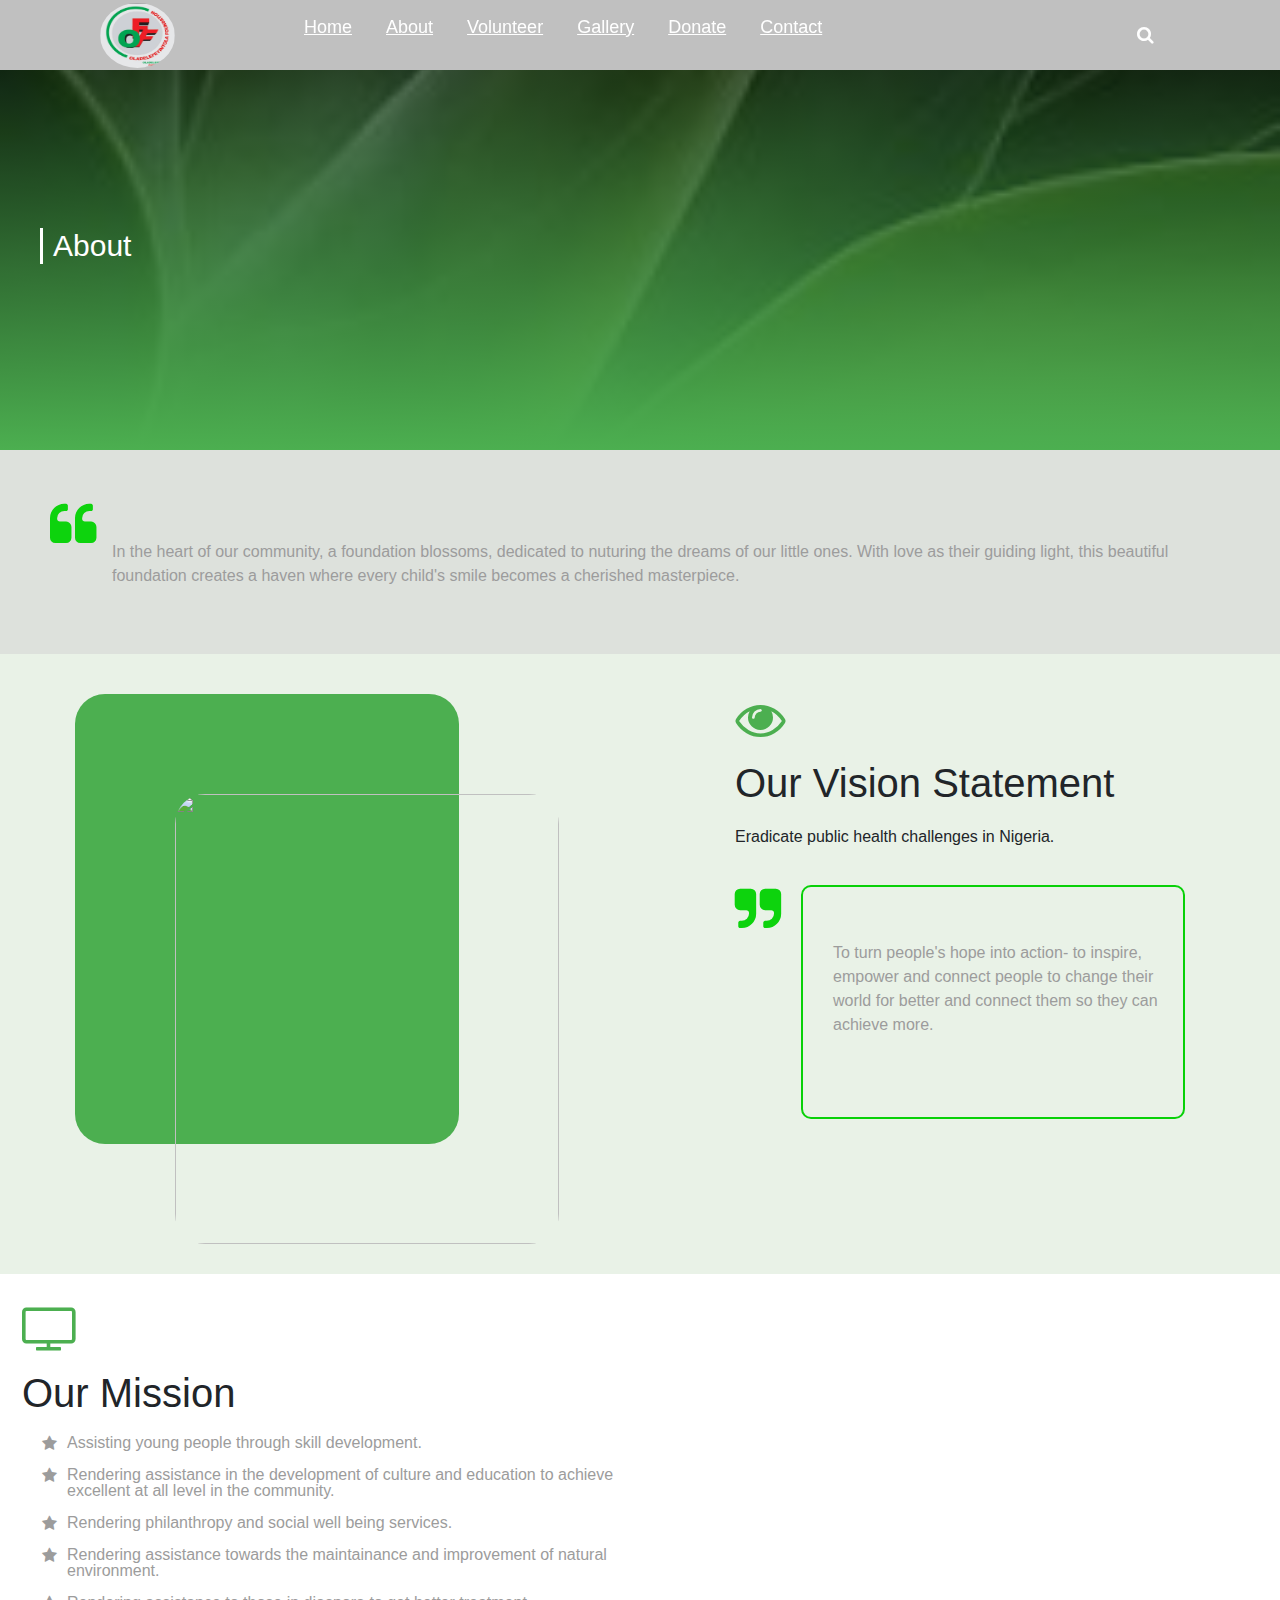
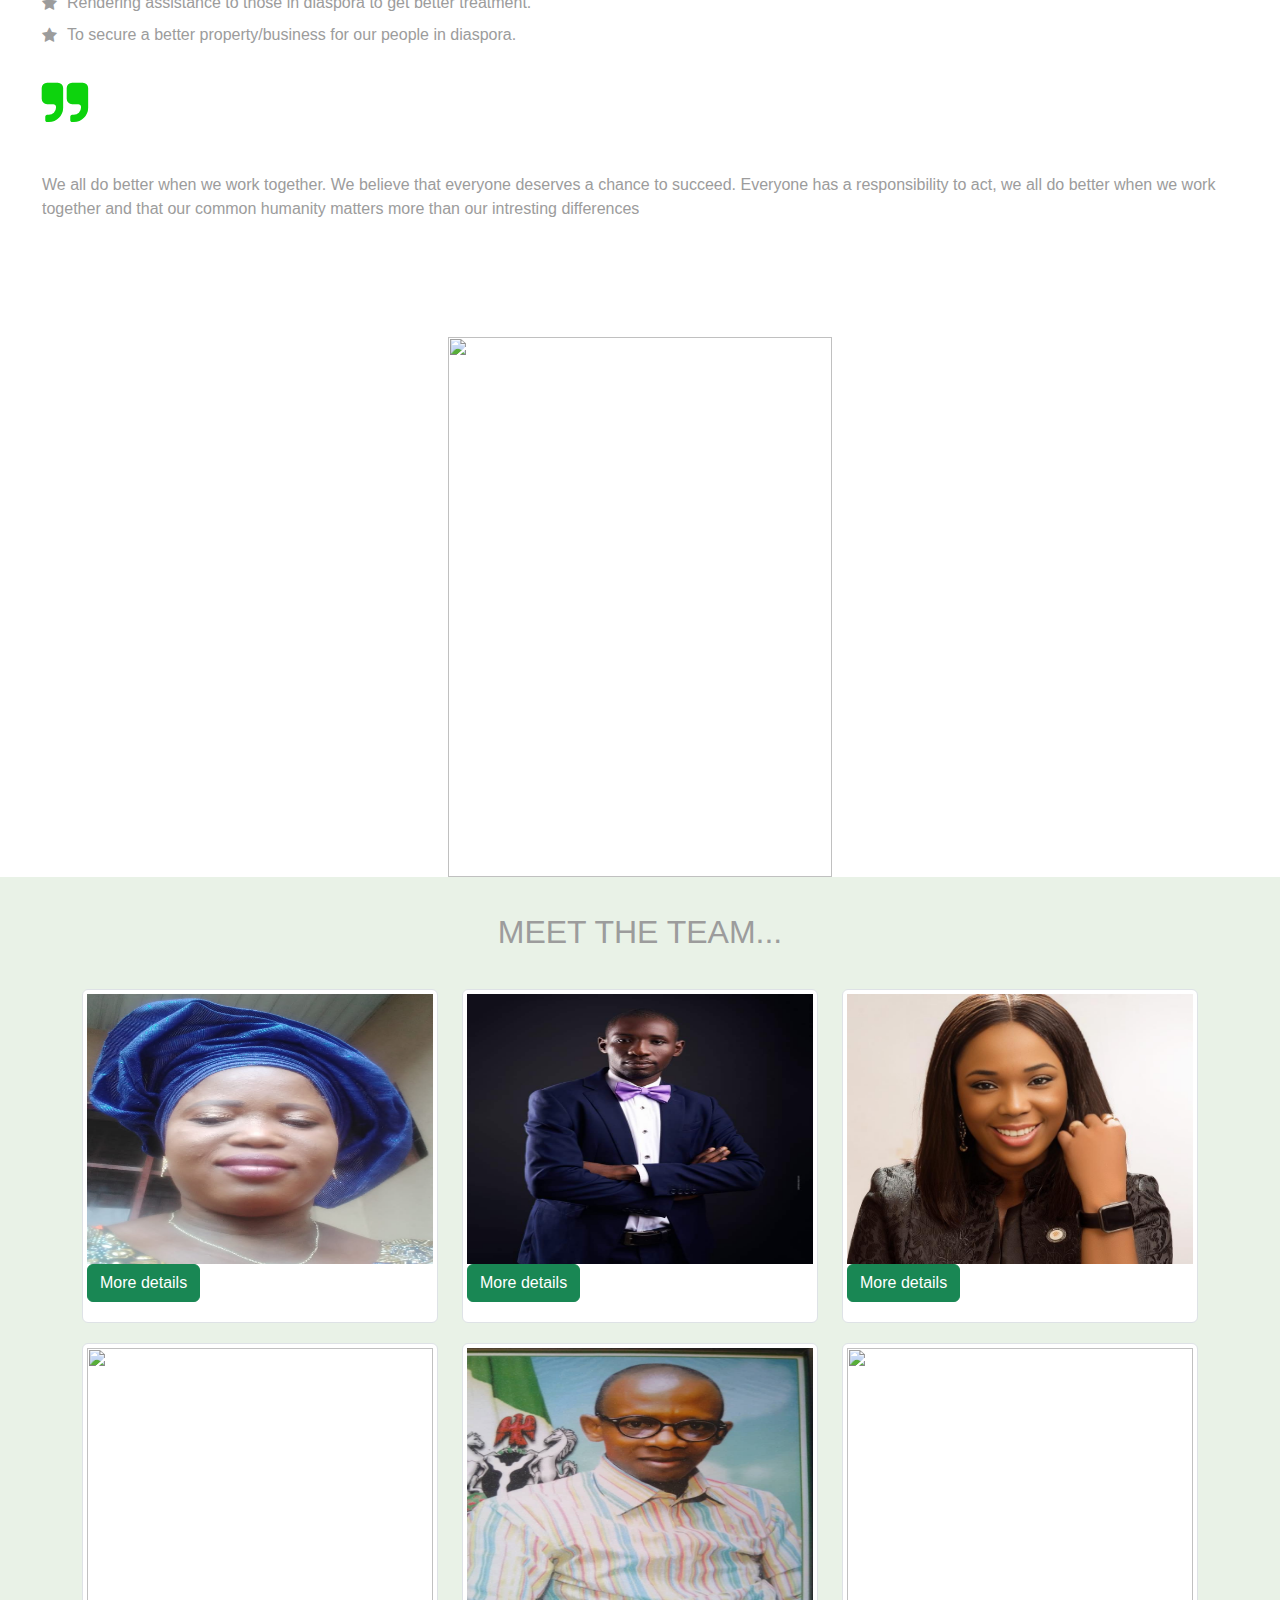
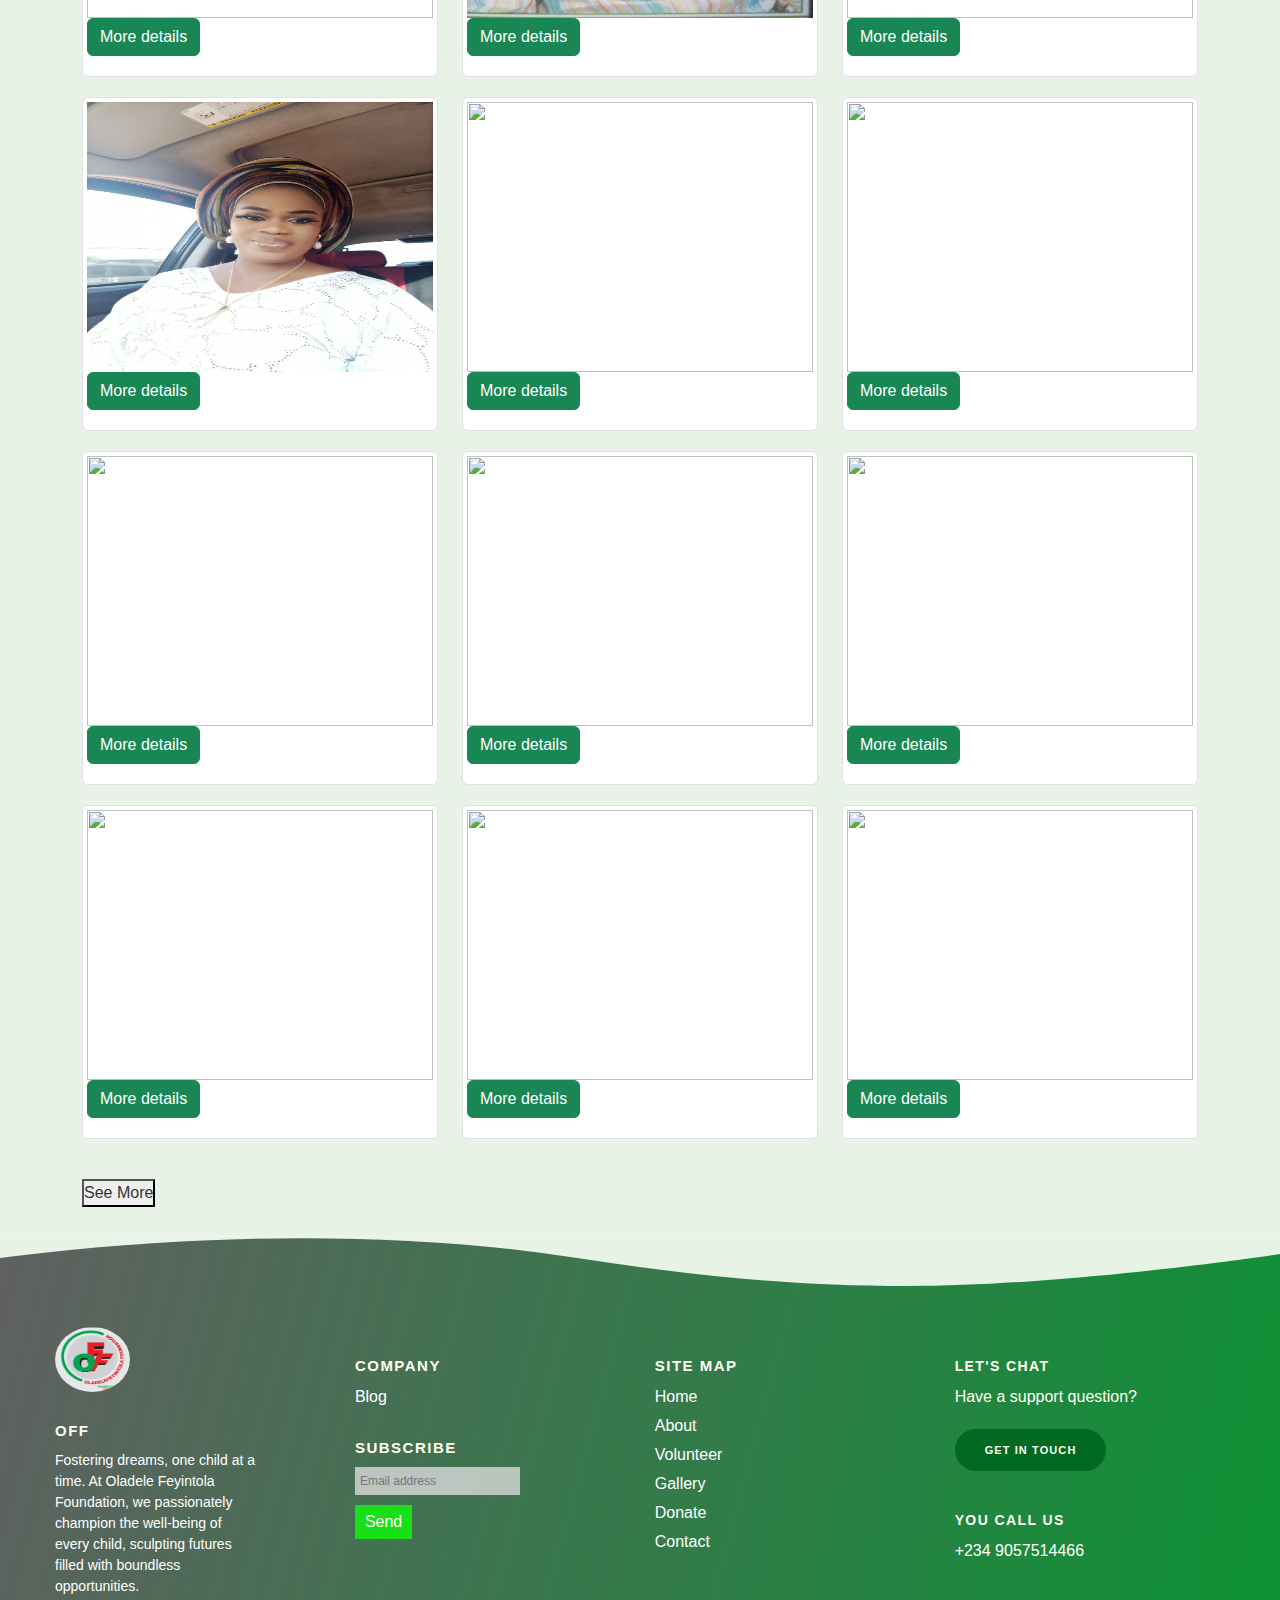
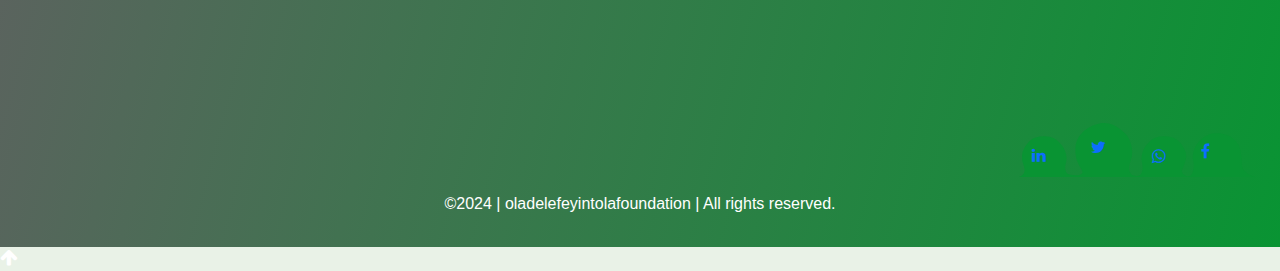
==== commit ce3b084c: "jio" ====
--- a/about.html
+++ b/about.html
@@ -7,6 +7,7 @@
     <link rel="stylesheet" href="nav.css">
     <link rel="stylesheet" href="footer.css">
     <link rel="stylesheet" href="gallery.css">
+    <link rel="stylesheet" href="contact.html">
     <link rel="stylesheet" href="about.css">
     <link rel="stylesheet" href="bootstrap.css">
     <link rel="stylesheet" href="./font-awesome-4.7.0/css/font-awesome.min.css">
@@ -30,26 +31,24 @@
             <label for="show-features">About</label>
             <ul>
               <li><a href="about.html">About us</a></li>
-                  <li><a href="#">Our core team</a></li>
+                  <li><a href="core.html">Our core team</a></li>
               
               
             </ul>
           </li>
           
-          <li><a href="#">Volunteer</a></li>
+          <li><a href="volunteer.html">Volunteer</a></li>
           <li>
             <a href="#" class="desktop-link">Gallery</a>
             <input type="checkbox" id="show-services">
             <label for="show-services">Gallery</label>
             <ul>
-              <li><a href="#">Escos</a></li>
+             
               <li><a href="gallery.html">Outreach</a></li>
-              <li><a href="#">Drop Menu 3</a></li>
-              <li>
-              </li>
+              
             </ul>
           </li>
-          <li><a href="#">Donate</a></li>
+          <li><a href="donation.html">Donate</a></li>
           <li><a href="contact.html">Contact</a></li>
         </ul>
       </div>
@@ -68,9 +67,8 @@
   <div class="layout">
     <i class="fa fa-quote-left jk" aria-hidden="true"></i>
     <div class="text">
-     <p class="txt"> Lorem ipsum dolor sit amet consectetur adipisicing elit. Necessitatibus repellendus aspernatur esse ad fugit labore rem nesciunt placeat totam ullam debitis
-       qui vel iure officia facilis at, obcaecati excepturi omnis? Lorem ipsum dolor sit amet consectetur adipisicing elit. Tempore error ex voluptates ut eaque iusto,
-        dolorum nemo possimus nam. Nobis beatae odit iure debitis iste? Cupiditate eaque quaerat neque quo.</p> 
+     <p class="txt">In the heart of our community, a foundation blossoms, dedicated to nuturing the dreams of our little ones. With love as their guiding light, this beautiful foundation
+       creates a haven where every child's smile becomes a cherished masterpiece.</p> 
       </div>
   </div>
   <div class="flex">
@@ -111,18 +109,19 @@
     
     <div class="class">
       <i class="fa fa-quote-right jk" aria-hidden="true"></i>
-      <div class="layou">
+      <div class="layour">
         
         <div class="text">
-         <p class="txt"> To turn people's hope into action- to inspire, empower and connect people to change their world
-          for better and connect them so they can achieve more. </p> 
+         <p class="txt">We all do better when we work together. We believe that everyone deserves a chance
+          to succeed. Everyone has a responsibility to act, we all do better when we work together
+          and that our common humanity matters more than our intresting differences </p> 
           </div>
       </div>
     </div>
     </div>
     
     <div class="imgg">
-      <img class="in" src="IMG-20181202-WA0010.jpg" alt="">
+      <img class="in" src="young-african-children-outdoor_23-2148852758.webp" alt="">
     </div>
   </div>
   </div>
@@ -132,36 +131,562 @@
   <div class="row">
     <div class="col-lg-4 col-sm-6 dyla">
       <div class="img-thumbnail">
-        <img class="ward" src="IMG-20231205-WA0053.jpg" alt="">
-      </div>
-    </div>
-    <div class="col-lg-4 col-sm-6 dyla">
-      <div class="img-thumbnail">
-        <img class="ward" src="IMG-20231205-WA0018.jpg" alt="">
-      </div>
-    </div>
-    <div class="col-lg-4 col-sm-6 dyla">
-      <div class="img-thumbnail">
-        <img class="ward" src="IMG-20231205-WA0016.jpg" alt="">
-      </div>
-    </div>
-    <div class="col-lg-4 col-sm-6 dyla">
-      <div class="img-thumbnail">
-        <img class="ward" src="IMG-20231205-WA0019.jpg" alt="">
-      </div>
-    </div>
-    <div class="col-lg-4 col-sm-6 dyla">
-      <div class="img-thumbnail">
-        <img class="ward" src="IMG-20231205-WA0057.jpg" alt="">
-      </div>
-    </div>
-    <div class="col-lg-4 col-sm-6 dyla">
-      <div class="img-thumbnail">
-        <img class="ward" src="IMG-20231205-WA0046.jpg" alt="">
-      </div>
-    </div>
-  </div>
-  <button style="margin-bottom: 30px;" type="button" class="btn btn-success btn-lg">See More</button>
+    <figure class="snip1205">
+      <img class="ward" src="IMG-20231205-WA0044.jpg" />
+        <!-- Button trigger modal -->
+      <button type="button" class="btn btn-success i" data-bs-toggle="modal" data-bs-target="#exampleModal1">
+        More details
+      </button>
+      
+      <!-- Modal -->
+      <div class="modal fade" id="exampleModal1" tabindex="-1" aria-labelledby="exampleModalLabel" aria-hidden="true">
+        <div class="modal-dialog modal-dialog-centered modal-dialog-scrollable modal-lg modal-fullscreen-md-down">
+          <div class="modal-content">
+            <div class="modal-header">
+              <img class="been" src="IMG-20231125-WA0007.jpg" height="65px" width="75px" style="border-radius: 60%; ">
+              <button type="button" class="btn-close" data-bs-dismiss="modal" aria-label="Close"></button>
+            </div>
+            <div class="modal-body">
+              <div class="profile">
+              <img class="profile1" src="IMG-20231205-WA0044.jpg" alt="">
+              </div>
+            <p>Mrs Ponmile Sholabomi</p>
+            <p><b>Ikorodu LG Coordinator</b></p>
+            </div>
+            <div class="modal-footer">
+              <button type="button" class="btn btn-secondary" data-bs-dismiss="modal">Close</button>
+            </div>
+          </div>
+        </div>
+      </div>
+      
+    </figure>
+    </div>
+    </div>
+    <div class="col-lg-4 col-sm-6 dyla">
+      <div class="img-thumbnail">
+    <figure class="snip1205">
+      <img class="ward" src="IMG-20231205-WA0018.jpg" />
+      <!-- Button trigger modal -->
+      <button type="button" class="btn btn-success i" data-bs-toggle="modal" data-bs-target="#exampleModal164">
+        More details
+      </button>
+      
+      <!-- Modal -->
+      <div class="modal fade" id="exampleModal164" tabindex="-1" aria-labelledby="exampleModalLabel" aria-hidden="true">
+        <div class="modal-dialog modal-dialog-centered modal-dialog-scrollable modal-lg modal-fullscreen-md-down">
+          <div class="modal-content">
+            <div class="modal-header">
+              <img class="been" src="IMG-20231125-WA0007.jpg" height="65px" width="75px" style="border-radius: 60%; ">
+              <button type="button" class="btn-close" data-bs-dismiss="modal" aria-label="Close"></button>
+            </div>
+            <div class="modal-body">
+              <div class="profile">
+              <img class="profile1" src="IMG-20231205-WA0018.jpg" alt="">
+              </div>
+              <p>Adeyemo Adedayo Gideon</p>
+                <p><b>Coordinator Epe, Lagos State</b></p>
+               
+                
+            </div>
+            <div class="modal-footer">
+              <button type="button" class="btn btn-secondary" data-bs-dismiss="modal">Close</button>
+            </div>
+          </div>
+        </div>
+      </div>
+      
+    </figure>
+     
+    </div>
+    </div>
+    
+    <div class="col-lg-4 col-sm-6 dyla">
+      <div class="img-thumbnail">
+    <figure class="snip1205">
+      <img class="ward" src="IMG-20231205-WA0016.jpg" />
+      <!-- Button trigger modal -->
+      <button type="button" class="btn btn-success i" data-bs-toggle="modal" data-bs-target="#exampleModal2">
+        More details
+      </button>
+      
+      <!-- Modal -->
+      <div class="modal fade" id="exampleModal2" tabindex="-1" aria-labelledby="exampleModalLabel" aria-hidden="true">
+        <div class="modal-dialog modal-dialog-centered modal-dialog-scrollable modal-lg modal-fullscreen-md-down">
+          <div class="modal-content">
+            <div class="modal-header">
+              <img class="been" src="IMG-20231125-WA0007.jpg" height="65px" width="75px" style="border-radius: 60%; ">
+              <button type="button" class="btn-close" data-bs-dismiss="modal" aria-label="Close"></button>
+            </div>
+            <div class="modal-body">
+              <div class="profile">
+              <img class="profile1" src="IMG-20231205-WA0016.jpg" alt="">
+              </div>
+              <p>Tomori Kehinde Temitope</p>
+                <p><b>Olorunda LG Treasurer</b></p>
+                
+                
+            </div>
+            <div class="modal-footer">
+              <button type="button" class="btn btn-secondary" data-bs-dismiss="modal">Close</button>
+            </div>
+          </div>
+        </div>
+      </div>
+      
+    </figure>
+     
+    </div>
+    </div>
+    
+    <div class="col-lg-4 col-sm-6 dyla">
+      <div class="img-thumbnail">
+    <figure class="snip1205">
+      <img class="ward" src="victoria.jpg" />
+      <!-- Button trigger modal -->
+      <button type="button" class="btn btn-success i" data-bs-toggle="modal" data-bs-target="#exampleModal3">
+        More details
+      </button>
+      
+      <!-- Modal -->
+      <div class="modal fade" id="exampleModal3" tabindex="-1" aria-labelledby="exampleModalLabel" aria-hidden="true">
+        <div class="modal-dialog modal-dialog-centered modal-dialog-scrollable modal-lg modal-fullscreen-md-down">
+          <div class="modal-content">
+            <div class="modal-header">
+              <img class="been" src="IMG-20231125-WA0007.jpg" height="65px" width="75px" style="border-radius: 60%; ">
+              <button type="button" class="btn-close" data-bs-dismiss="modal" aria-label="Close"></button>
+            </div>
+            <div class="modal-body">
+              <div class="profile">
+              <img class="profile1" src="victoria.jpg" alt="">
+              </div>
+              <p>Adeyemi Victoria Adefunke</p>
+                <p><b>Lagos DG</b></p>
+               
+                
+            </div>
+            <div class="modal-footer">
+              <button type="button" class="btn btn-secondary" data-bs-dismiss="modal">Close</button>
+            </div>
+          </div>
+        </div>
+      </div>
+      
+    </figure>
+     
+    </div>
+    </div>
+    
+    <div class="col-lg-4 col-sm-6 dyla">
+      <div class="img-thumbnail">
+    <figure class="snip1205">
+      <img class="ward" src="IMG-20231205-WA0053.jpg" />
+      <!-- Button trigger modal -->
+      <button type="button" class="btn btn-success i" data-bs-toggle="modal" data-bs-target="#exampleModal4">
+        More details
+      </button>
+      
+      <!-- Modal -->
+      <div class="modal fade" id="exampleModal4" tabindex="-1" aria-labelledby="exampleModalLabel" aria-hidden="true">
+        <div class="modal-dialog modal-dialog-centered modal-dialog-scrollable modal-lg modal-fullscreen-md-down">
+          <div class="modal-content">
+            <div class="modal-header">
+              <img class="been" src="IMG-20231125-WA0007.jpg" height="65px" width="75px" style="border-radius: 60%; ">
+              <button type="button" class="btn-close" data-bs-dismiss="modal" aria-label="Close"></button>
+            </div>
+            <div class="modal-body">
+              <div class="profile">
+              <img class="profile1" src="IMG-20231205-WA0053.jpg" alt="">
+              </div>
+              <p>Joel Dele Oladunjoye</p>
+                <p><b>DG, Osun State</b></p>
+                
+                
+            </div>
+            <div class="modal-footer">
+              <button type="button" class="btn btn-secondary" data-bs-dismiss="modal">Close</button>
+            </div>
+          </div>
+        </div>
+      </div>
+      
+    </figure>
+     
+    </div>
+    </div>
+    <div class="col-lg-4 col-sm-6 dyla">
+      <div class="img-thumbnail">
+    <figure class="snip1205">
+      <img class="ward" src="IMG-20231214-WA0003.jpg" />
+      <!-- Button trigger modal -->
+      <button type="button" class="btn btn-success i" data-bs-toggle="modal" data-bs-target="#exampleModal13">
+        More details
+      </button>
+      
+      <!-- Modal -->
+      <div class="modal fade" id="exampleModal13" tabindex="-1" aria-labelledby="exampleModalLabel" aria-hidden="true">
+        <div class="modal-dialog modal-dialog-centered modal-dialog-scrollable modal-lg modal-fullscreen-md-down">
+          <div class="modal-content">
+            <div class="modal-header">
+              <img class="been" src="IMG-20231125-WA0007.jpg" height="65px" width="75px" style="border-radius: 60%; ">
+              <button type="button" class="btn-close" data-bs-dismiss="modal" aria-label="Close"></button>
+            </div>
+            <div class="modal-body">
+              <div class="profile">
+              <img class="profile1" src="IMG-20231214-WA0003.jpg" alt="">
+              </div>
+              <p>Olawuyi Sunday Samuel</p>
+                <p><b>Oyo State secretary </b></p>
+                
+            </div>
+            <div class="modal-footer">
+              <button type="button" class="btn btn-secondary" data-bs-dismiss="modal">Close</button>
+            </div>
+          </div>
+        </div>
+      </div>
+      
+    </figure>
+     
+    </div>
+    </div>
+   
+    
+    <div class="col-lg-4 col-sm-6 dyla">
+      <div class="img-thumbnail">
+    <figure class="snip1205">
+      <img class="ward" src="IMG-20231205-WA0056.jpg" />
+      <!-- Button trigger modal -->
+      <button type="button" class="btn btn-success i" data-bs-toggle="modal" data-bs-target="#exampleModal6">
+        More details
+      </button>
+      
+      <!-- Modal -->
+      <div class="modal fade" id="exampleModal6" tabindex="-1" aria-labelledby="exampleModalLabel" aria-hidden="true">
+        <div class="modal-dialog modal-dialog-centered modal-dialog-scrollable modal-lg modal-fullscreen-md-down">
+          <div class="modal-content">
+            <div class="modal-header">
+              <img class="been" src="IMG-20231125-WA0007.jpg" height="65px" width="75px" style="border-radius: 60%; ">
+              <button type="button" class="btn-close" data-bs-dismiss="modal" aria-label="Close"></button>
+            </div>
+            <div class="modal-body">
+              <div class="profile">
+              <img class="profile1" src="IMG-20231205-WA0056.jpg" alt="">
+              </div>
+              <p>Faleti Oluwaseun Olakunle</p>
+                <p><b>DDG Lagos</b></p>
+                
+            </div>
+            <div class="modal-footer">
+              <button type="button" class="btn btn-secondary" data-bs-dismiss="modal">Close</button>
+            </div>
+          </div>
+        </div>
+      </div>
+      
+    </figure>
+     
+    </div>
+    </div>
+    
+    <div class="col-lg-4 col-sm-6 dyla">
+      <div class="img-thumbnail">
+    <figure class="snip1205">
+      <img class="ward" src="mio.jpg" />
+      <!-- Button trigger modal -->
+      <button type="button" class="btn btn-success i" data-bs-toggle="modal" data-bs-target="#exampleModal7">
+        More details
+      </button>
+      
+      <!-- Modal -->
+      <div class="modal fade" id="exampleModal7" tabindex="-1" aria-labelledby="exampleModalLabel" aria-hidden="true">
+        <div class="modal-dialog modal-dialog-centered modal-dialog-scrollable modal-lg modal-fullscreen-md-down">
+          <div class="modal-content">
+            <div class="modal-header">
+              <img class="been" src="IMG-20231125-WA0007.jpg" height="65px" width="75px" style="border-radius: 60%; ">
+              <button type="button" class="btn-close" data-bs-dismiss="modal" aria-label="Close"></button>
+            </div>
+            <div class="modal-body">
+              <div class="profile">
+              <img class="profile1" src="mio.jpg" alt="">
+              </div>
+              <p>Ige Juliana Tosin</p>
+                <p><b>Osun DDG</b></p>
+                
+                
+            </div>
+            <div class="modal-footer">
+              <button type="button" class="btn btn-secondary" data-bs-dismiss="modal">Close</button>
+            </div>
+          </div>
+        </div>
+      </div>
+      
+    </figure>
+     
+    </div>
+    </div>
+    
+    <div class="col-lg-4 col-sm-6 dyla">
+      <div class="img-thumbnail">
+    <figure class="snip1205">
+      <img class="ward" src="lo.jpg" />
+      <!-- Button trigger modal -->
+      <button type="button" class="btn btn-success i" data-bs-toggle="modal" data-bs-target="#exampleModal8">
+        More details
+      </button>
+      
+      <!-- Modal -->
+      <div class="modal fade" id="exampleModal8" tabindex="-1" aria-labelledby="exampleModalLabel" aria-hidden="true">
+        <div class="modal-dialog modal-dialog-centered modal-dialog-scrollable modal-lg modal-fullscreen-md-down">
+          <div class="modal-content">
+            <div class="modal-header">
+              <img class="been" src="IMG-20231125-WA0007.jpg" height="65px" width="75px" style="border-radius: 60%; ">
+              <button type="button" class="btn-close" data-bs-dismiss="modal" aria-label="Close"></button>
+            </div>
+            <div class="modal-body">
+              <div class="profile">
+              <img class="profile1" src="lo.jpg" alt="">
+              </div>
+              <p>Olusegun Kehinde Joy</p>
+                <p><b>Secretary (Osun)</b></p>
+                
+            </div>
+            <div class="modal-footer">
+              <button type="button" class="btn btn-secondary" data-bs-dismiss="modal">Close</button>
+            </div>
+          </div>
+        </div>
+      </div>
+      
+    </figure>
+     
+    </div>
+    </div>
+    
+    <div class="col-lg-4 col-sm-6 dyla">
+      <div class="img-thumbnail">
+    <figure class="snip1205">
+      <img class="ward" src="ky.jpg" />
+      <!-- Button trigger modal -->
+      <button type="button" class="btn btn-success i" data-bs-toggle="modal" data-bs-target="#exampleModal9">
+        More details
+      </button>
+      
+      <!-- Modal -->
+      <div class="modal fade" id="exampleModal9" tabindex="-1" aria-labelledby="exampleModalLabel" aria-hidden="true">
+        <div class="modal-dialog modal-dialog-centered modal-dialog-scrollable modal-lg modal-fullscreen-md-down">
+          <div class="modal-content">
+            <div class="modal-header">
+              <img class="been" src="IMG-20231125-WA0007.jpg" height="65px" width="75px" style="border-radius: 60%; ">
+              <button type="button" class="btn-close" data-bs-dismiss="modal" aria-label="Close"></button>
+            </div>
+            <div class="modal-body">
+              <div class="profile">
+              <img class="profile1" src="ky.jpg" alt="">
+              </div>
+              <p>Omolasoye Samson Adesola</p>
+                <p><b>National PRO 2</b></p>
+                
+            </div>
+            <div class="modal-footer">
+              <button type="button" class="btn btn-secondary" data-bs-dismiss="modal">Close</button>
+            </div>
+          </div>
+        </div>
+      </div>
+      
+    </figure>
+     
+    </div>
+    </div>
+    
+    <div class="col-lg-4 col-sm-6 dyla">
+      <div class="img-thumbnail">
+    <figure class="snip1205">
+      <img class="ward" src="IMG-20231214-WA0002.jpg" />
+      <!-- Button trigger modal -->
+      <button type="button" class="btn btn-success i" data-bs-toggle="modal" data-bs-target="#exampleModal11">
+        More details
+      </button>
+      
+      <!-- Modal -->
+      <div class="modal fade" id="exampleModal11" tabindex="-1" aria-labelledby="exampleModalLabel" aria-hidden="true">
+        <div class="modal-dialog modal-dialog-centered modal-dialog-scrollable modal-lg modal-fullscreen-md-down">
+          <div class="modal-content">
+            <div class="modal-header">
+              <img class="been" src="IMG-20231125-WA0007.jpg" height="65px" width="75px" style="border-radius: 60%; ">
+              <button type="button" class="btn-close" data-bs-dismiss="modal" aria-label="Close"></button>
+            </div>
+            <div class="modal-body">
+              <div class="profile">
+              <img class="profile1" src="IMG-20231214-WA0002.jpg" alt="">
+              </div>
+              <p>Elijah Oluwasegun Oladipupo</p>
+                <p><b>SouthWest Coordinator 2</b></p>
+                
+            </div>
+            <div class="modal-footer">
+              <button type="button" class="btn btn-secondary" data-bs-dismiss="modal">Close</button>
+            </div>
+          </div>
+        </div>
+      </div>
+      
+    </figure>
+     
+    </div>
+    </div>
+    <div class="col-lg-4 col-sm-6 dyla">
+      <div class="img-thumbnail">
+    <figure class="snip1205">
+      <img class="ward" src="pol.jpg" />
+      <!-- Button trigger modal -->
+      <button type="button" class="btn btn-success i" data-bs-toggle="modal" data-bs-target="#exampleModal12">
+        More details
+      </button>
+      
+      <!-- Modal -->
+      <div class="modal fade" id="exampleModal12" tabindex="-1" aria-labelledby="exampleModalLabel" aria-hidden="true">
+        <div class="modal-dialog modal-dialog-centered modal-dialog-scrollable modal-lg modal-fullscreen-md-down">
+          <div class="modal-content">
+            <div class="modal-header">
+              <img class="been" src="IMG-20231125-WA0007.jpg" height="65px" width="75px" style="border-radius: 60%; ">
+              <button type="button" class="btn-close" data-bs-dismiss="modal" aria-label="Close"></button>
+            </div>
+            <div class="modal-body">
+              <div class="profile">
+              <img class="profile1" src="pol.jpg" alt="">
+              </div>
+              <p>Lawal Fatimoh Temitope</p>
+                <p><b>Assistant National Secretary</b></p>
+                
+            </div>
+            <div class="modal-footer">
+              <button type="button" class="btn btn-secondary" data-bs-dismiss="modal">Close</button>
+            </div>
+          </div>
+        </div>
+      </div>
+      
+    </figure>
+     
+    </div>
+    </div>
+    <div class="col-lg-4 col-sm-6 dyla">
+      <div class="img-thumbnail">
+    <figure class="snip1205">
+      <img class="ward" src="IMG-20231206-WA0028.jpg" />
+      <!-- Button trigger modal -->
+      <button type="button" class="btn btn-success i" data-bs-toggle="modal" data-bs-target="#exampleModal132">
+        More details
+      </button>
+      
+      <!-- Modal -->
+      <div class="modal fade" id="exampleModal132" tabindex="-1" aria-labelledby="exampleModalLabel" aria-hidden="true">
+        <div class="modal-dialog modal-dialog-centered modal-dialog-scrollable modal-lg modal-fullscreen-md-down">
+          <div class="modal-content">
+            <div class="modal-header">
+              <img class="been" src="IMG-20231125-WA0007.jpg" height="65px" width="75px" style="border-radius: 60%; ">
+              <button type="button" class="btn-close" data-bs-dismiss="modal" aria-label="Close"></button>
+            </div>
+            <div class="modal-body">
+              <div class="profile">
+              <img class="profile1" src="IMG-20231206-WA0028.jpg" alt="">
+              </div>
+              <p>Akanji Larry Olarewaju</p>
+                <p><b>National Exco Admin For Special Duties</b></p>
+                
+            </div>
+            <div class="modal-footer">
+              <button type="button" class="btn btn-secondary" data-bs-dismiss="modal">Close</button>
+            </div>
+          </div>
+        </div>
+      </div>
+      
+    </figure>
+     
+    </div>
+    </div>
+    <div class="col-lg-4 col-sm-6 dyla">
+      <div class="img-thumbnail">
+    <figure class="snip1205">
+      <img class="ward" src="IMG-20231214-WA0000.jpg" />
+      <!-- Button trigger modal -->
+      <button type="button" class="btn btn-success i" data-bs-toggle="modal" data-bs-target="#exampleModal14">
+        More details
+      </button>
+      
+      <!-- Modal -->
+      <div class="modal fade" id="exampleModal14" tabindex="-1" aria-labelledby="exampleModalLabel" aria-hidden="true">
+        <div class="modal-dialog modal-dialog-centered modal-dialog-scrollable modal-lg modal-fullscreen-md-down">
+          <div class="modal-content">
+            <div class="modal-header">
+              <img class="been" src="IMG-20231125-WA0007.jpg" height="65px" width="75px" style="border-radius: 60%; ">
+              <button type="button" class="btn-close" data-bs-dismiss="modal" aria-label="Close"></button>
+            </div>
+            <div class="modal-body">
+              <div class="profile">
+              <img class="profile1" src="IMG-20231214-WA0000.jpg" alt="">
+              </div>
+              <p>ENGR.Azeez Olayiwola Lawal</p>
+                <p><b>Foundation Ambassador on Agriculture</b></p>
+                
+            </div>
+            <div class="modal-footer">
+              <button type="button" class="btn btn-secondary" data-bs-dismiss="modal">Close</button>
+            </div>
+          </div>
+        </div>
+      </div>
+      
+    </figure>
+     
+    </div>
+    </div>
+    <div class="col-lg-4 col-sm-6 dyla">
+      <div class="img-thumbnail">
+    <figure class="snip1205">
+      <img class="ward" src="IMG-20231214-WA0005.jpg" />
+      <!-- Button trigger modal -->
+      <button type="button" class="btn btn-success i" data-bs-toggle="modal" data-bs-target="#exampleModal10">
+        More details
+      </button>
+      
+      <!-- Modal -->
+      <div class="modal fade" id="exampleModal10" tabindex="-1" aria-labelledby="exampleModalLabel" aria-hidden="true">
+        <div class="modal-dialog modal-dialog-centered modal-dialog-scrollable modal-lg modal-fullscreen-md-down">
+          <div class="modal-content">
+            <div class="modal-header">
+              <img class="been" src="IMG-20231125-WA0007.jpg" height="65px" width="75px" style="border-radius: 60%; ">
+              <button type="button" class="btn-close" data-bs-dismiss="modal" aria-label="Close"></button>
+            </div>
+            <div class="modal-body">
+              <div class="profile">
+              <img class="profile1" src="IMG-20231214-WA0005.jpg" alt="">
+              </div>
+              <p>Jayeola Moriliat Adebomi</p>
+                <p><b>PRO, Osun State</b></p>
+                
+            </div>
+            <div class="modal-footer">
+              <button type="button" class="btn btn-secondary" data-bs-dismiss="modal">Close</button>
+            </div>
+          </div>
+        </div>
+      </div>
+      
+    </figure>
+     
+    </div>
+    </div>
+    
+  <a href="core.html"><button style="margin-bottom: 30px;" type="button" class="numb">See More</button></a>
+  </div>
+  </div>
+  
+ 
   </div>
   <div class="pg-footer">
     <footer class="footer">
@@ -179,67 +704,52 @@
             </a>
           </div>
           <div class="footer-menu">
-            <h2 class="footer-menu-name"> Get Started</h2>
-            <ul id="menu-get-started" class="footer-menu-list">
-              <li class="menu-item menu-item-type-post_type menu-item-object-product">
-                <a href="#">Start</a>
-              </li>
-              <li class="menu-item menu-item-type-post_type menu-item-object-product">
-                <a href="#">Documentation</a>
-              </li>
-              <li class="menu-item menu-item-type-post_type menu-item-object-product">
-                <a href="#">Installation</a>
-              </li>
-            </ul>
-          </div>
+            <h2 class="footer-menu-name"> OFF</h2>
+            <p style="font-size: 14px; width:200px; padding-top: 10px; ">Fostering dreams, one child at a time. At Oladele Feyintola Foundation, we passionately champion the well-being
+          of every child, sculpting futures filled with boundless opportunities.</p>
+          </div>
+          
         </div>
         <div class="footer-content-column">
           <div class="footer-menu">
             <h2 class="footer-menu-name"> Company</h2>
             <ul id="menu-company" class="footer-menu-list">
               <li class="menu-item menu-item-type-post_type menu-item-object-page">
-                <a href="#">Contact</a>
+                <a href="https://offwrites9.wordpress.com/" target="_blank">Blog</a>
               </li>
-              <li class="menu-item menu-item-type-taxonomy menu-item-object-category">
-                <a href="#">News</a>
+             
+             
+            </ul>
+          </div>
+          <div class="footer-menu">
+            <h2 class="footer-menu-name"> Subscribe</h2>
+            <form action="https://submit-form.com/mFVnU2q5v">
+              <input style="margin-top: 10px; outline:none; font-size:12px; color:#fff; background-color:rgba(216, 216, 216, 0.815); padding:5px; border:none;" placeholder="Email address" type="email" required="true" name="Email">
+              <input style=" margin-top: 10px; cursor:pointer; display: block; background-color:rgb(25, 223, 25); color:#fff; border:none; padding:5px 10px 5px 10px;" type="submit" value="Send">
+            </form>
+          </div>
+        </div>
+        <div class="footer-content-column">
+          <div class="footer-menu">
+            <h2 class="footer-menu-name">Site Map</h2>
+            <ul id="menu-quick-links" class="footer-menu-list">
+             
+              <li class="menu-item menu-item-type-post_type menu-item-object-page">
+                <a href="index.html">Home</a>
               </li>
               <li class="menu-item menu-item-type-post_type menu-item-object-page">
-                <a href="#">Careers</a>
+                <a href="about.html">About</a>
               </li>
-            </ul>
-          </div>
-          <div class="footer-menu">
-            <h2 class="footer-menu-name"> Legal</h2>
-            <ul id="menu-legal" class="footer-menu-list">
-              <li class="menu-item menu-item-type-post_type menu-item-object-page menu-item-privacy-policy menu-item-170434">
-                <a href="#">Privacy Notice</a>
+              <li class="menu-item menu-item-type-post_type_archive menu-item-object-customer">
+                <a href="volunteer.html">Volunteer</a></li>
+              <li class="menu-item menu-item-type-post_type menu-item-object-page">
+                <a href="gallery.html">Gallery</a>
               </li>
               <li class="menu-item menu-item-type-post_type menu-item-object-page">
-                <a href="#">Terms of Use</a>
-              </li>
-            </ul>
-          </div>
-        </div>
-        <div class="footer-content-column">
-          <div class="footer-menu">
-            <h2 class="footer-menu-name"> Quick Links</h2>
-            <ul id="menu-quick-links" class="footer-menu-list">
-              <li class="menu-item menu-item-type-custom menu-item-object-custom">
-                <a target="_blank" rel="noopener noreferrer" href="#">Support Center</a>
-              </li>
-              <li class="menu-item menu-item-type-custom menu-item-object-custom">
-                <a target="_blank" rel="noopener noreferrer" href="#">Service Status</a>
+                <a href="donation.html">Donate</a>
               </li>
               <li class="menu-item menu-item-type-post_type menu-item-object-page">
-                <a href="#">Security</a>
-              </li>
-              <li class="menu-item menu-item-type-post_type menu-item-object-page">
-                <a href="#">Blog</a>
-              </li>
-              <li class="menu-item menu-item-type-post_type_archive menu-item-object-customer">
-                <a href="#">Customers</a></li>
-              <li class="menu-item menu-item-type-post_type menu-item-object-page">
-                <a href="#">Reviews</a>
+                <a href="contact.html">Contact</a>
               </li>
             </ul>
           </div>
@@ -248,7 +758,7 @@
           <div class="footer-call-to-action">
             <h2 class="footer-call-to-action-title"> Let's Chat</h2>
             <p class="footer-call-to-action-description"> Have a support question?</p>
-            <a class="footer-call-to-action-button button" href="#" target="_self"> Get in Touch </a>
+            <a class="footer-call-to-action-button button" href="contact.html" target="_self"> Get in Touch </a>
           </div>
           <div class="footer-call-to-action">
             <h2 class="footer-call-to-action-title"> You Call Us</h2>
@@ -258,43 +768,41 @@
         <div class="footer-social-links"> <svg class="footer-social-amoeba-svg" xmlns="http://www.w3.org/2000/svg" viewBox="0 0 236 54">
             <path class="footer-social-amoeba-path" d="M223.06,43.32c-.77-7.2,1.87-28.47-20-32.53C187.78,8,180.41,18,178.32,20.7s-5.63,10.1-4.07,16.7-.13,15.23-4.06,15.91-8.75-2.9-6.89-7S167.41,36,167.15,33a18.93,18.93,0,0,0-2.64-8.53c-3.44-5.5-8-11.19-19.12-11.19a21.64,21.64,0,0,0-18.31,9.18c-2.08,2.7-5.66,9.6-4.07,16.69s.64,14.32-6.11,13.9S108.35,46.5,112,36.54s-1.89-21.24-4-23.94S96.34,0,85.23,0,57.46,8.84,56.49,24.56s6.92,20.79,7,24.59c.07,2.75-6.43,4.16-12.92,2.38s-4-10.75-3.46-12.38c1.85-6.6-2-14-4.08-16.69a21.62,21.62,0,0,0-18.3-9.18C13.62,13.28,9.06,19,5.62,24.47A18.81,18.81,0,0,0,3,33a21.85,21.85,0,0,0,1.58,9.08,16.58,16.58,0,0,1,1.06,5A6.75,6.75,0,0,1,0,54H236C235.47,54,223.83,50.52,223.06,43.32Z"></path>
           </svg>
-          <a class="footer-social-link linkedin" href="#" target="_blank">
+          <a class="footer-social-link linkedin" href="https://www.linkedin.com/in/oladelefeyintola-foundation-5258322a6?utm_source=share&utm_campaign=share_via&utm_content=profile&utm_medium=android_app" target="_blank">
             <span class="hidden-link-text">Linkedin</span>
-            <svg class="footer-social-icon-svg" xmlns="http://www.w3.org/2000/svg"
-              viewBox="0 0 30 30">
-              <path class="footer-social-icon-path" d="M9,25H4V10h5V25z M6.501,8C5.118,8,4,6.879,4,5.499S5.12,3,6.501,3C7.879,3,9,4.121,9,5.499C9,6.879,7.879,8,6.501,8z M27,25h-4.807v-7.3c0-1.741-0.033-3.98-2.499-3.98c-2.503,0-2.888,1.896-2.888,3.854V25H12V9.989h4.614v2.051h0.065 c0.642-1.18,2.211-2.424,4.551-2.424c4.87,0,5.77,3.109,5.77,7.151C27,16.767,27,25,27,25z"></path>
-            </svg>
+            <i class="fa soacial fa-linkedin"></i>
           </a>
-          <a class="footer-social-link twitter" href="#" target="_blank">
+          <a class="footer-social-link twitter" href="https://x.com/Olafefoundation?t=OxL7F5W_n9dj2PwJ_dx0pA&s=09" target="_blank">
             <span class="hidden-link-text">Twitter</span>
-            <svg class="footer-social-icon-svg" xmlns="http://www.w3.org/2000/svg" viewBox="0 0 26 26">
-              <path class="footer-social-icon-path" d="M 25.855469 5.574219 C 24.914063 5.992188 23.902344 6.273438 22.839844 6.402344 C 23.921875 5.75 24.757813 4.722656 25.148438 3.496094 C 24.132813 4.097656 23.007813 4.535156 21.8125 4.769531 C 20.855469 3.75 19.492188 3.113281 17.980469 3.113281 C 15.082031 3.113281 12.730469 5.464844 12.730469 8.363281 C 12.730469 8.773438 12.777344 9.175781 12.867188 9.558594 C 8.503906 9.339844 4.636719 7.246094 2.046875 4.070313 C 1.59375 4.847656 1.335938 5.75 1.335938 6.714844 C 1.335938 8.535156 2.261719 10.140625 3.671875 11.082031 C 2.808594 11.054688 2 10.820313 1.292969 10.425781 C 1.292969 10.449219 1.292969 10.46875 1.292969 10.492188 C 1.292969 13.035156 3.101563 15.15625 5.503906 15.640625 C 5.0625 15.761719 4.601563 15.824219 4.121094 15.824219 C 3.78125 15.824219 3.453125 15.792969 3.132813 15.730469 C 3.800781 17.8125 5.738281 19.335938 8.035156 19.375 C 6.242188 20.785156 3.976563 21.621094 1.515625 21.621094 C 1.089844 21.621094 0.675781 21.597656 0.265625 21.550781 C 2.585938 23.039063 5.347656 23.90625 8.3125 23.90625 C 17.96875 23.90625 23.25 15.90625 23.25 8.972656 C 23.25 8.742188 23.246094 8.515625 23.234375 8.289063 C 24.261719 7.554688 25.152344 6.628906 25.855469 5.574219 "></path>
-            </svg>
+            <i class="fa soacial fa-twitter"></i>
           </a>
-          <a class="footer-social-link youtube" href="#" target="_blank">
-            <span class="hidden-link-text">Youtube</span>
-            <svg class="footer-social-icon-svg" xmlns="http://www.w3.org/2000/svg" viewBox="0 0 30 30">
-              <path class="footer-social-icon-path" d="M 15 4 C 10.814 4 5.3808594 5.0488281 5.3808594 5.0488281 L 5.3671875 5.0644531 C 3.4606632 5.3693645 2 7.0076245 2 9 L 2 15 L 2 15.001953 L 2 21 L 2 21.001953 A 4 4 0 0 0 5.3769531 24.945312 L 5.3808594 24.951172 C 5.3808594 24.951172 10.814 26.001953 15 26.001953 C 19.186 26.001953 24.619141 24.951172 24.619141 24.951172 L 24.621094 24.949219 A 4 4 0 0 0 28 21.001953 L 28 21 L 28 15.001953 L 28 15 L 28 9 A 4 4 0 0 0 24.623047 5.0546875 L 24.619141 5.0488281 C 24.619141 5.0488281 19.186 4 15 4 z M 12 10.398438 L 20 15 L 12 19.601562 L 12 10.398438 z"></path>
-            </svg>
+          <a class="footer-social-link youtube" href="https://chat.whatsapp.com/JpUj9TOtsCDBOGw0RM6IXD" target="_blank">
+            <span class="hidden-link-text">whatsapp</span>
+           <i class="fa soacial fa-whatsapp"></i>
           </a>
-          <a class="footer-social-link github" href="#" target="_blank">
-            <span class="hidden-link-text">Github</span>
-            <svg class="footer-social-icon-svg" xmlns="http://www.w3.org/2000/svg" viewBox="0 0 32 32">
-              <path class="footer-social-icon-path" d="M 16 4 C 9.371094 4 4 9.371094 4 16 C 4 21.300781 7.4375 25.800781 12.207031 27.386719 C 12.808594 27.496094 13.027344 27.128906 13.027344 26.808594 C 13.027344 26.523438 13.015625 25.769531 13.011719 24.769531 C 9.671875 25.492188 8.96875 23.160156 8.96875 23.160156 C 8.421875 21.773438 7.636719 21.402344 7.636719 21.402344 C 6.546875 20.660156 7.71875 20.675781 7.71875 20.675781 C 8.921875 20.761719 9.554688 21.910156 9.554688 21.910156 C 10.625 23.746094 12.363281 23.214844 13.046875 22.910156 C 13.15625 22.132813 13.46875 21.605469 13.808594 21.304688 C 11.144531 21.003906 8.34375 19.972656 8.34375 15.375 C 8.34375 14.0625 8.8125 12.992188 9.578125 12.152344 C 9.457031 11.851563 9.042969 10.628906 9.695313 8.976563 C 9.695313 8.976563 10.703125 8.65625 12.996094 10.207031 C 13.953125 9.941406 14.980469 9.808594 16 9.804688 C 17.019531 9.808594 18.046875 9.941406 19.003906 10.207031 C 21.296875 8.65625 22.300781 8.976563 22.300781 8.976563 C 22.957031 10.628906 22.546875 11.851563 22.421875 12.152344 C 23.191406 12.992188 23.652344 14.0625 23.652344 15.375 C 23.652344 19.984375 20.847656 20.996094 18.175781 21.296875 C 18.605469 21.664063 18.988281 22.398438 18.988281 23.515625 C 18.988281 25.121094 18.976563 26.414063 18.976563 26.808594 C 18.976563 27.128906 19.191406 27.503906 19.800781 27.386719 C 24.566406 25.796875 28 21.300781 28 16 C 28 9.371094 22.628906 4 16 4 Z "></path>
-            </svg>
+          <a class="footer-social-link github" href="https://www.facebook.com/profile.php?id=100093899208434" target="_blank">
+            <span class="hidden-link-text">facebook</span>
+            <i class="fa soacial fa-facebook"></i>
           </a>
         </div>
       </div>
       <div class="footer-copyright">
         <div class="footer-copyright-wrapper">
           <p class="footer-copyright-text">
-            <a class="footer-copyright-link" href="#" target="_self"> ©2024. | oladelefeyintolafoundation | All rights reserved. </a>
+            <p class="footer-copyright-link"> ©2024 | oladelefeyintolafoundation | All rights reserved. </p>
           </p>
         </div>
       </div>
     </footer>
   </div>
-  
+  <a  style=" text-decoration:none;" href="#">
+  <div  class="add-todo-trigger-button ">
+
+    <div class="">
+      <div id="menu" style="font-size: 19px; color: #fff;" class="fa fa-arrow-up ">
+      </div>
+    </div>
+    </a>
   
   <script src="bootstrap.js"></script>
 </body>
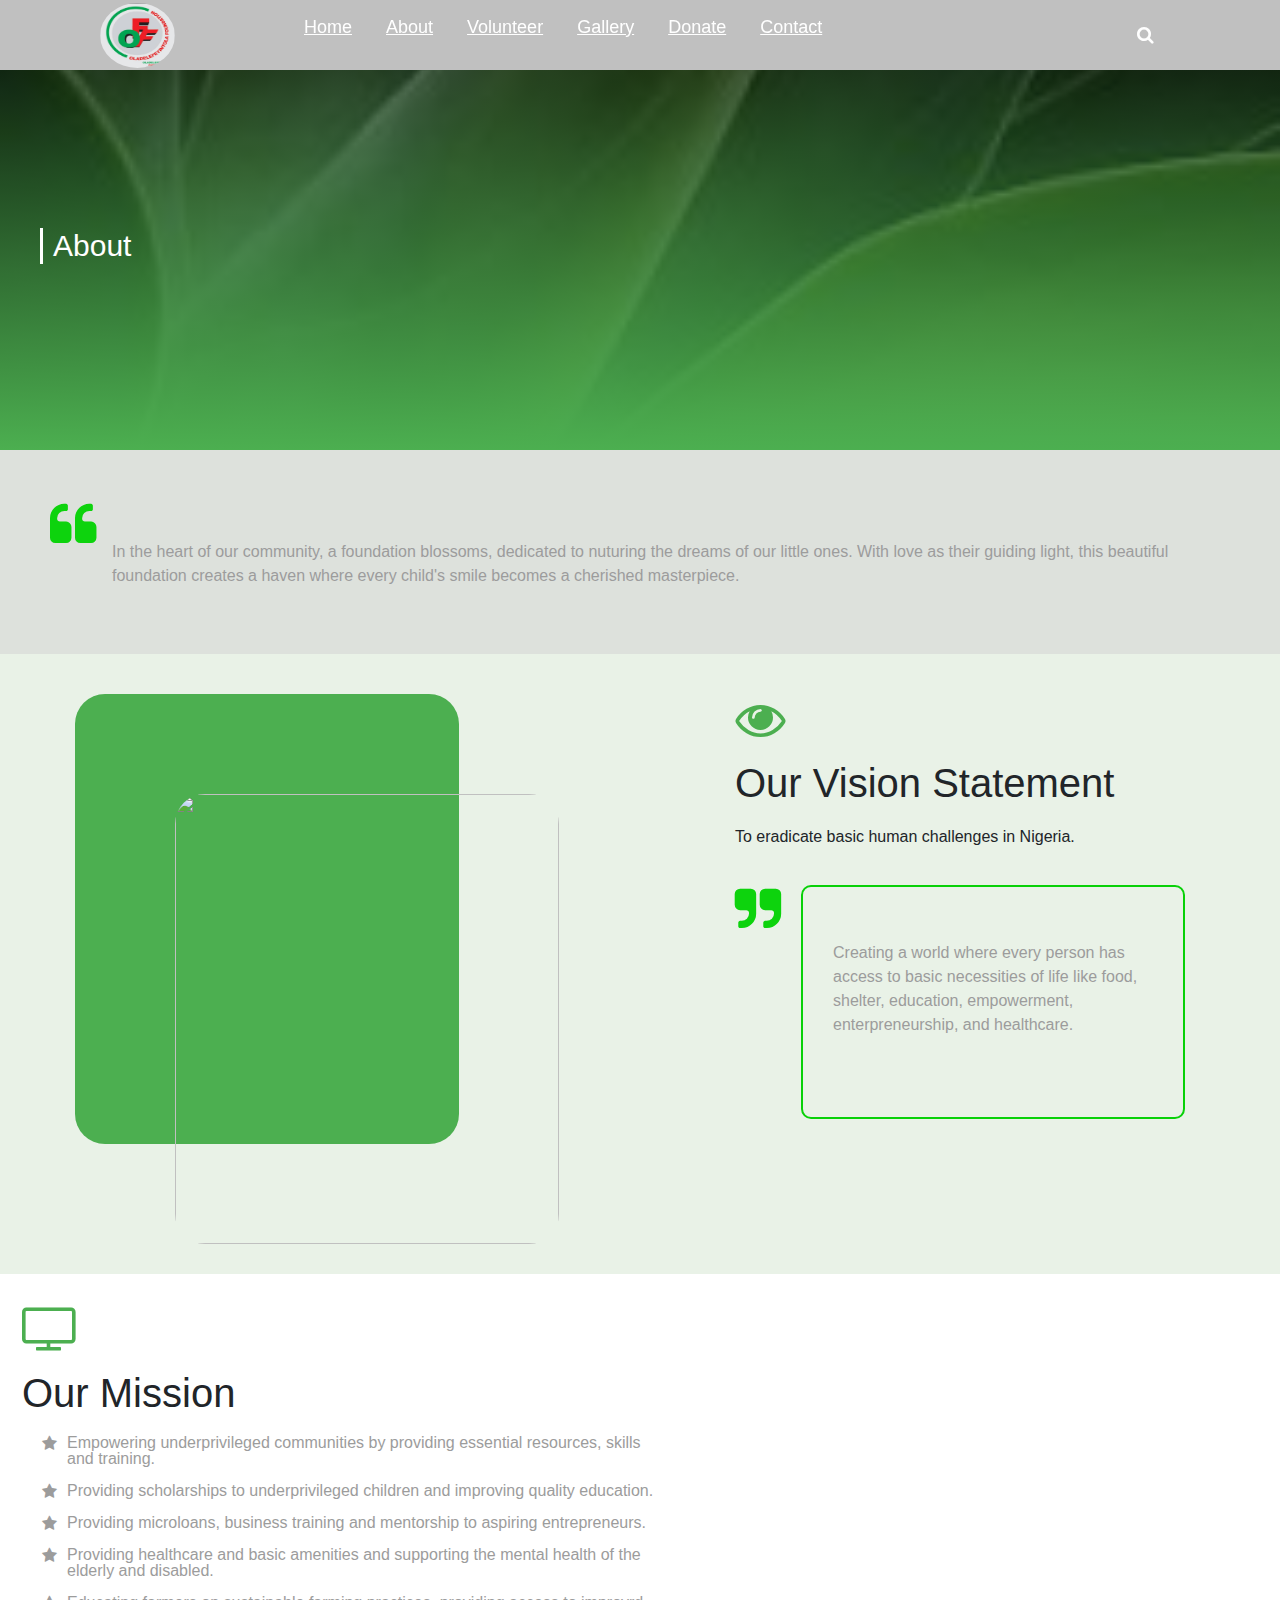
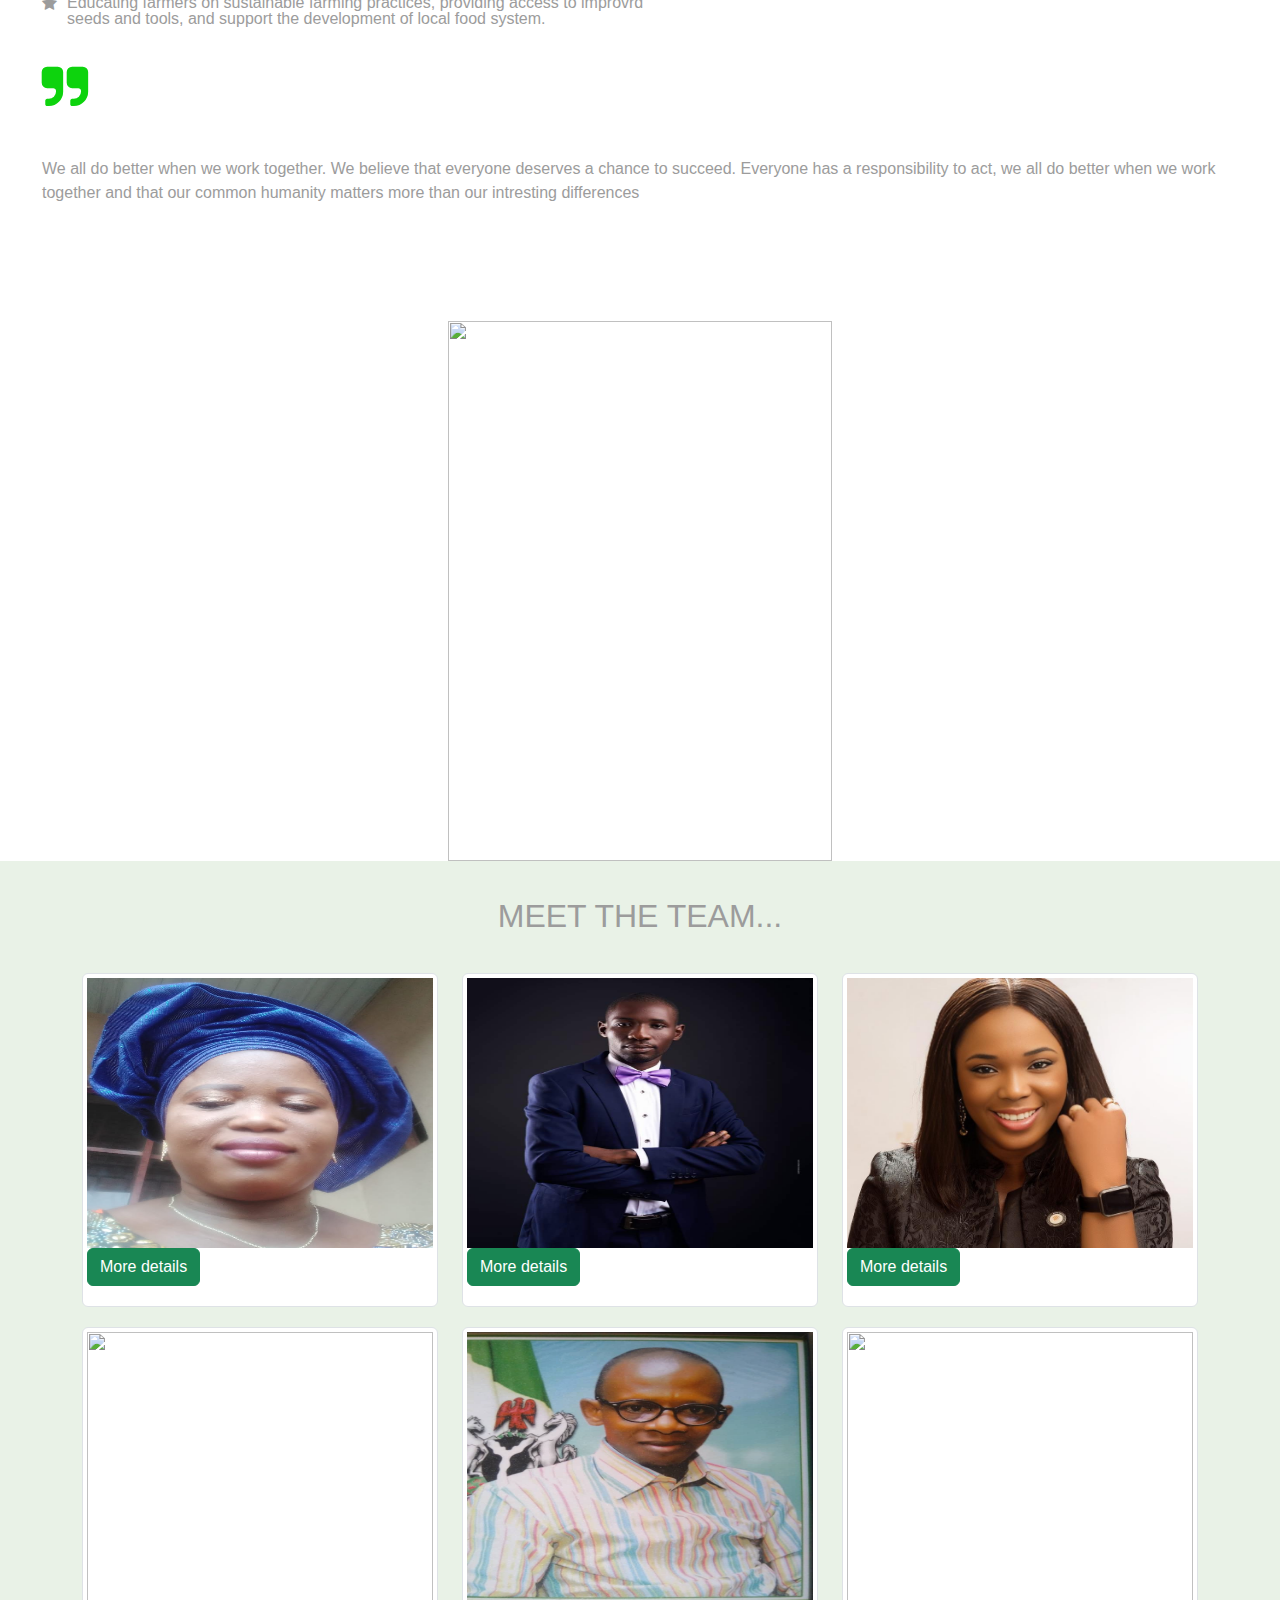
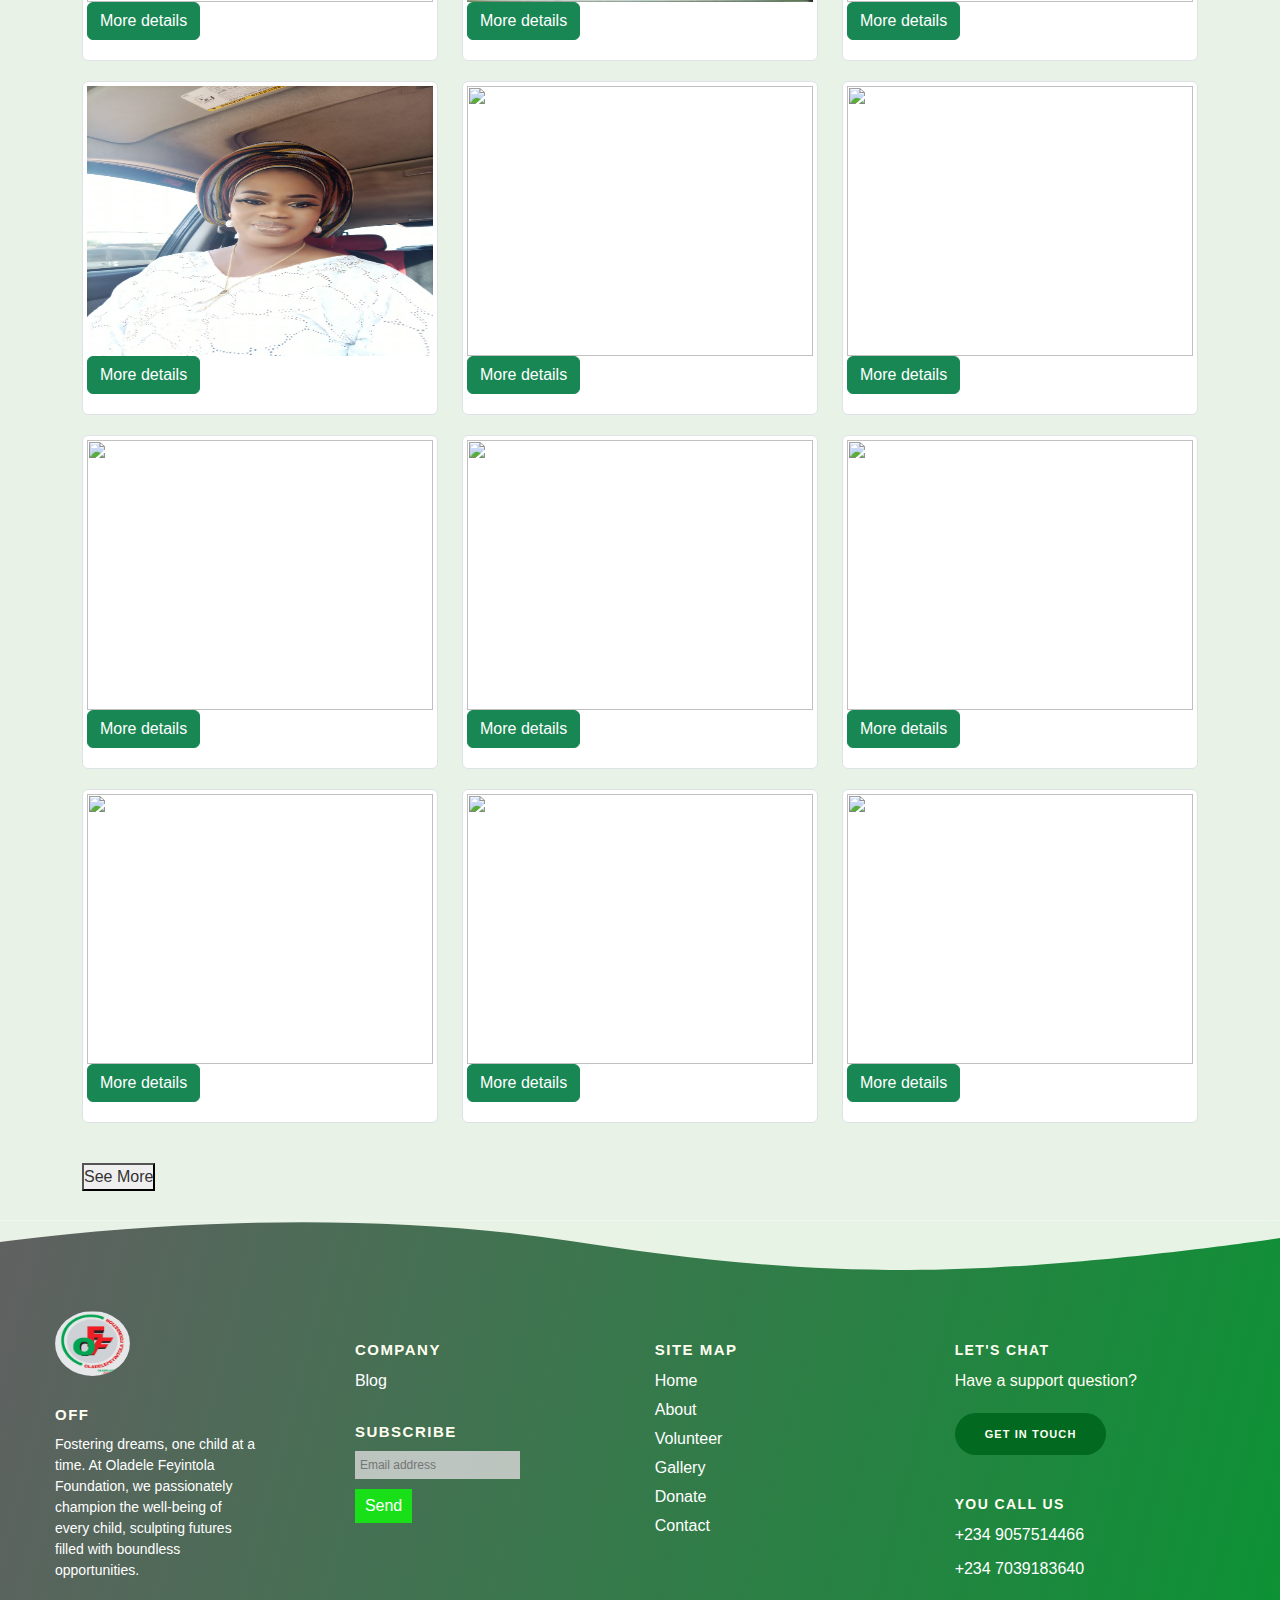
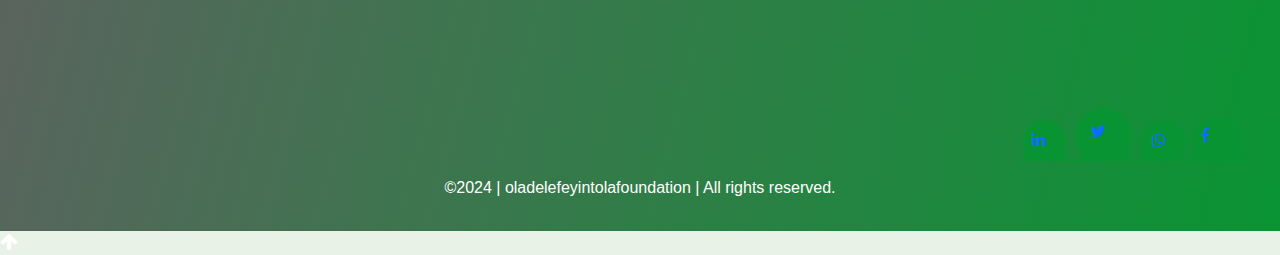
==== commit 8d55ff2b: "jkkbl" ====
--- a/about.html
+++ b/about.html
@@ -79,15 +79,16 @@
       <i class="fa fa-eye sect" aria-hidden="true"></i>
       <div class="sect">
       <h1 class="blick">Our Vision Statement</h1>
-      <p>Eradicate public health challenges in Nigeria.</p>
+      <p>To eradicate basic human challenges in Nigeria.</p>
     </div>
       <div class="class">
       <i class="fa fa-quote-right jk" aria-hidden="true"></i>
       <div class="layou">
         
         <div class="text">
-         <p class="txt"> To turn people's hope into action- to inspire, empower and connect people to change their world
-          for better and connect them so they can achieve more. </p> 
+         <p class="txt"> Creating a world where every person has access to basic necessities of life like food, shelter, education,
+          empowerment, enterpreneurship, and healthcare.
+        </p> 
           </div>
       </div>
     </div>
@@ -99,12 +100,12 @@
       <i class="fa fa-television"></i>
       <h1 class="blick">Our Mission</h1>
       <div class="yutt">
-      <i style="display: flex; gap:10px;" class="fa fa-star"><p>Assisting young people through skill development.</p></i>
-      <i style="display: flex; gap:10px;" class="fa fa-star"><p style="display: inline;">Rendering assistance in the development of culture and education to achieve excellent at all level in the community.</p></i>
-      <i style="display: flex; gap:10px;" class="fa fa-star"><p style="display: inline;">Rendering philanthropy and social well being services.</p></i>
-      <i style="display: flex; gap:10px;" class="fa fa-star"><p style="display: inline;">Rendering assistance towards the maintainance and improvement of natural environment.</p></i>
-      <i style="display: flex; gap:10px;" class="fa fa-star"><p style="display: inline;">Rendering assistance to those in diaspora to get better treatment.</p></i>
-      <i style="display: flex; gap:10px;" class="fa fa-star"><p style="display: inline;">To secure a better property/business for our people in diaspora.</p></i>
+      <i style="display: flex; gap:10px;" class="fa fa-star"><p>Empowering underprivileged communities by providing essential resources, skills and training.</p></i>
+      <i style="display: flex; gap:10px;" class="fa fa-star"><p style="display: inline;">Providing scholarships to underprivileged children and improving quality education.</p></i>
+      <i style="display: flex; gap:10px;" class="fa fa-star"><p style="display: inline;">Providing microloans, business training and mentorship to aspiring entrepreneurs.</p></i>
+      <i style="display: flex; gap:10px;" class="fa fa-star"><p style="display: inline;">Providing healthcare and basic amenities and supporting the mental health of the elderly and disabled.</p></i>
+      <i style="display: flex; gap:10px;" class="fa fa-star"><p style="display: inline;">Educating farmers on sustainable farming practices, providing access to improvrd seeds and tools, and support the development of local food system.</p></i>
+    
     </div>
     
     <div class="class">
@@ -763,6 +764,7 @@
           <div class="footer-call-to-action">
             <h2 class="footer-call-to-action-title"> You Call Us</h2>
             <p class="footer-call-to-action-link-wrapper"> <a class="footer-call-to-action-link" href="tel:9057514466" target="_self">  </a>+234 9057514466</p>
+            <p class="footer-call-to-action-link-wrapper"> <a class="footer-call-to-action-link" href="tel:9057514466" target="_self">  </a>+234 7039183640</p>
           </div>
         </div>
         <div class="footer-social-links"> <svg class="footer-social-amoeba-svg" xmlns="http://www.w3.org/2000/svg" viewBox="0 0 236 54">
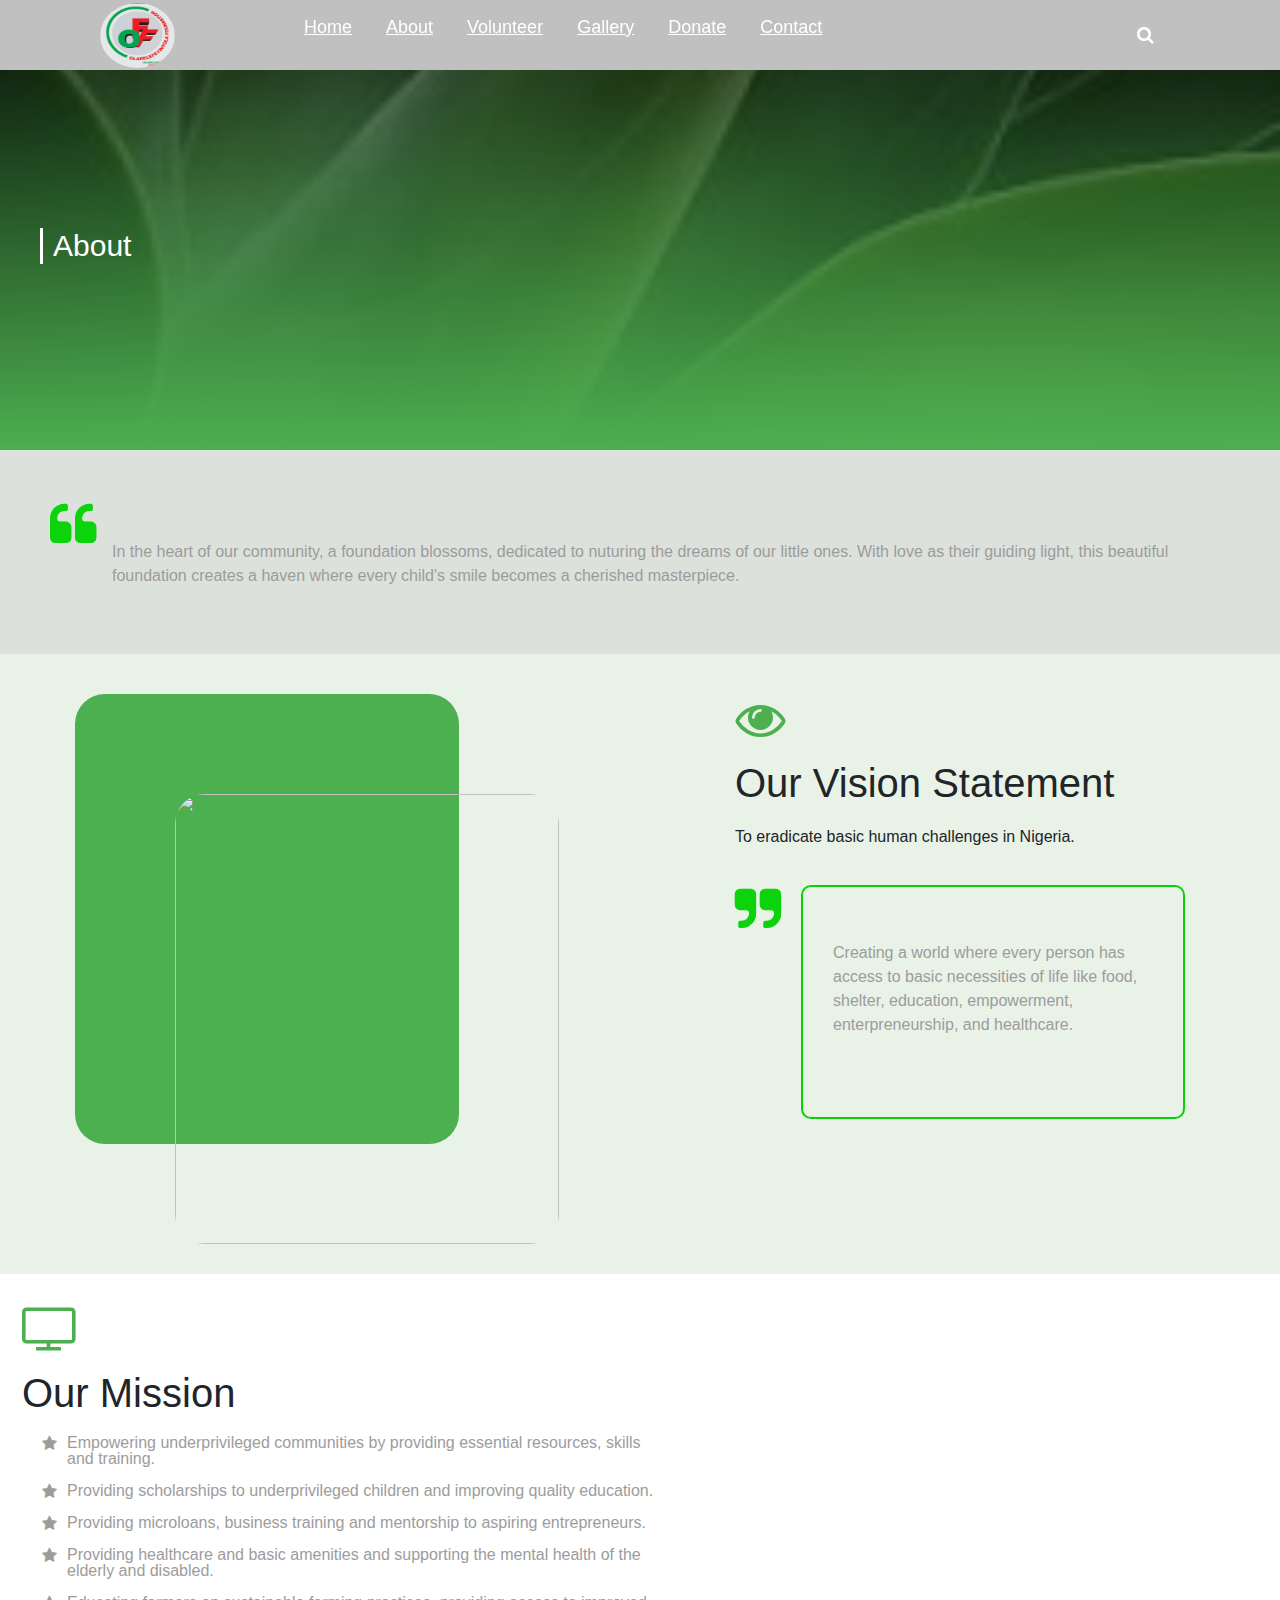
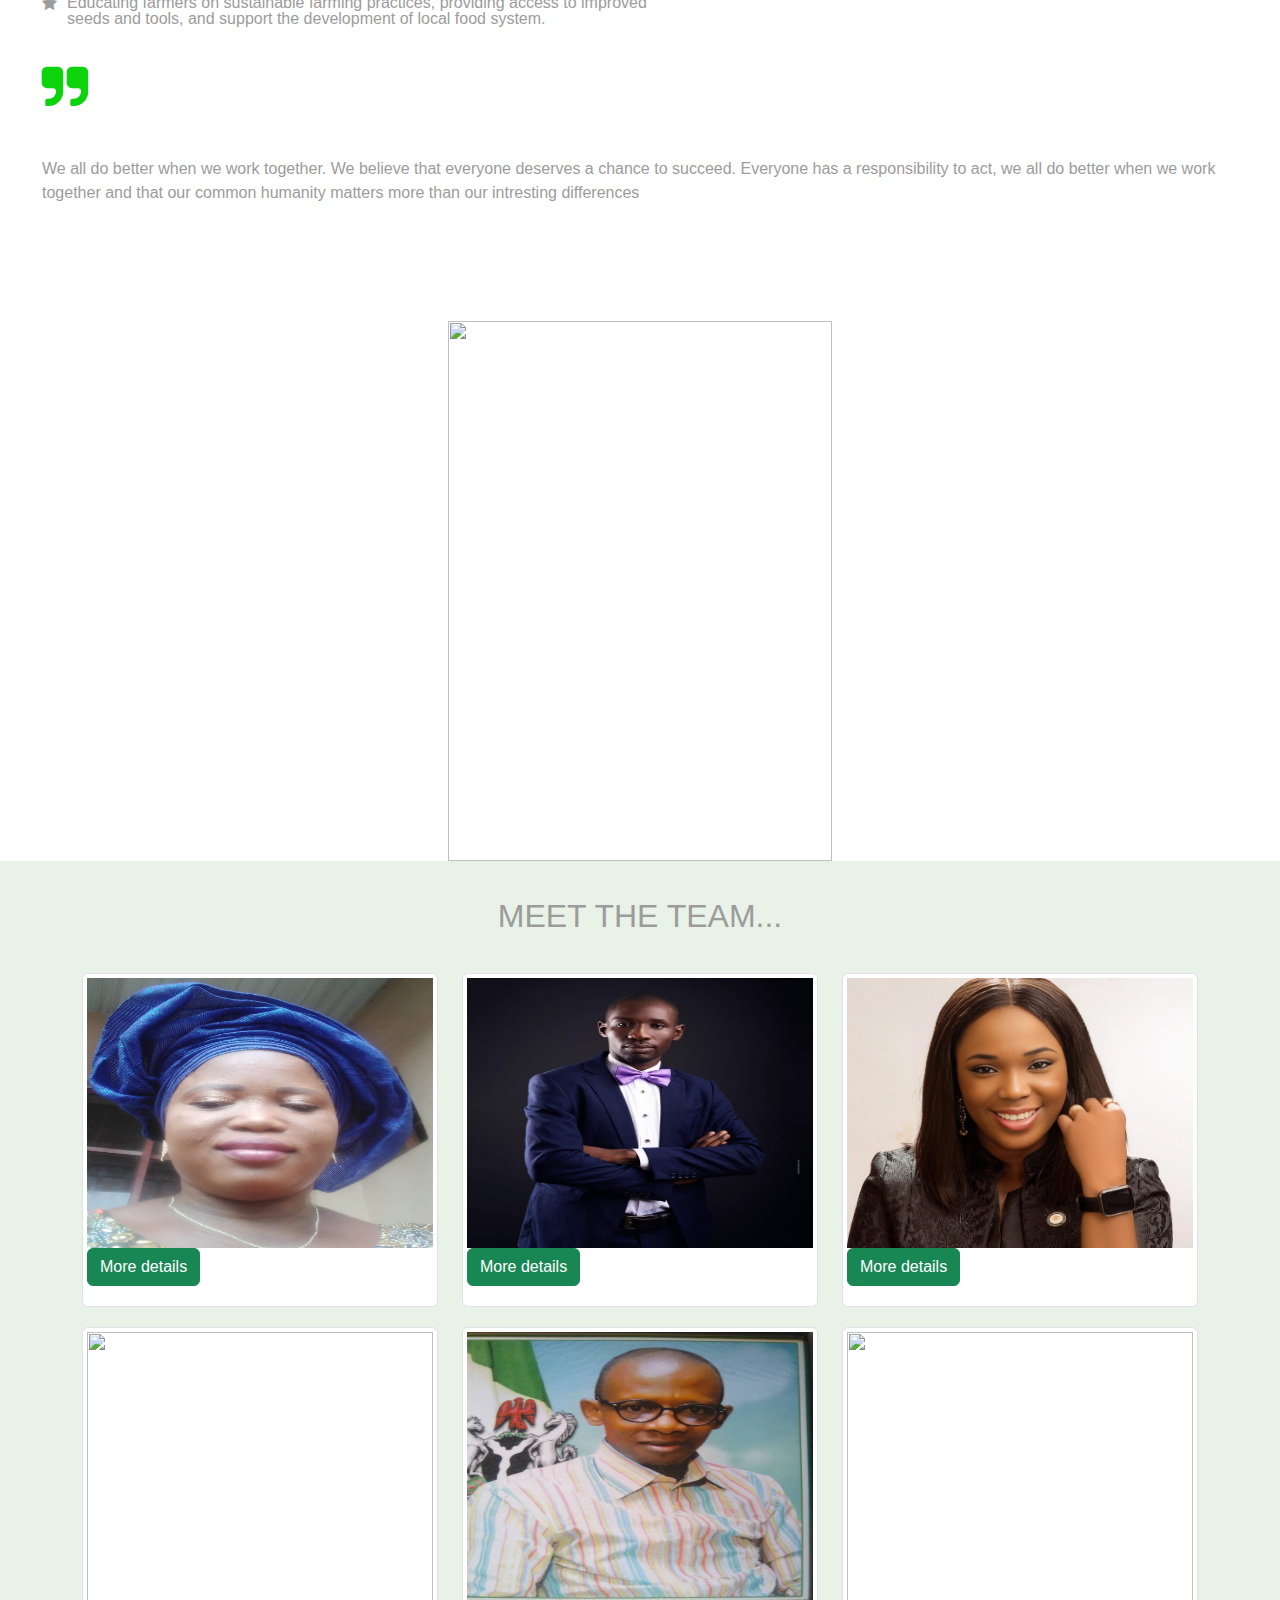
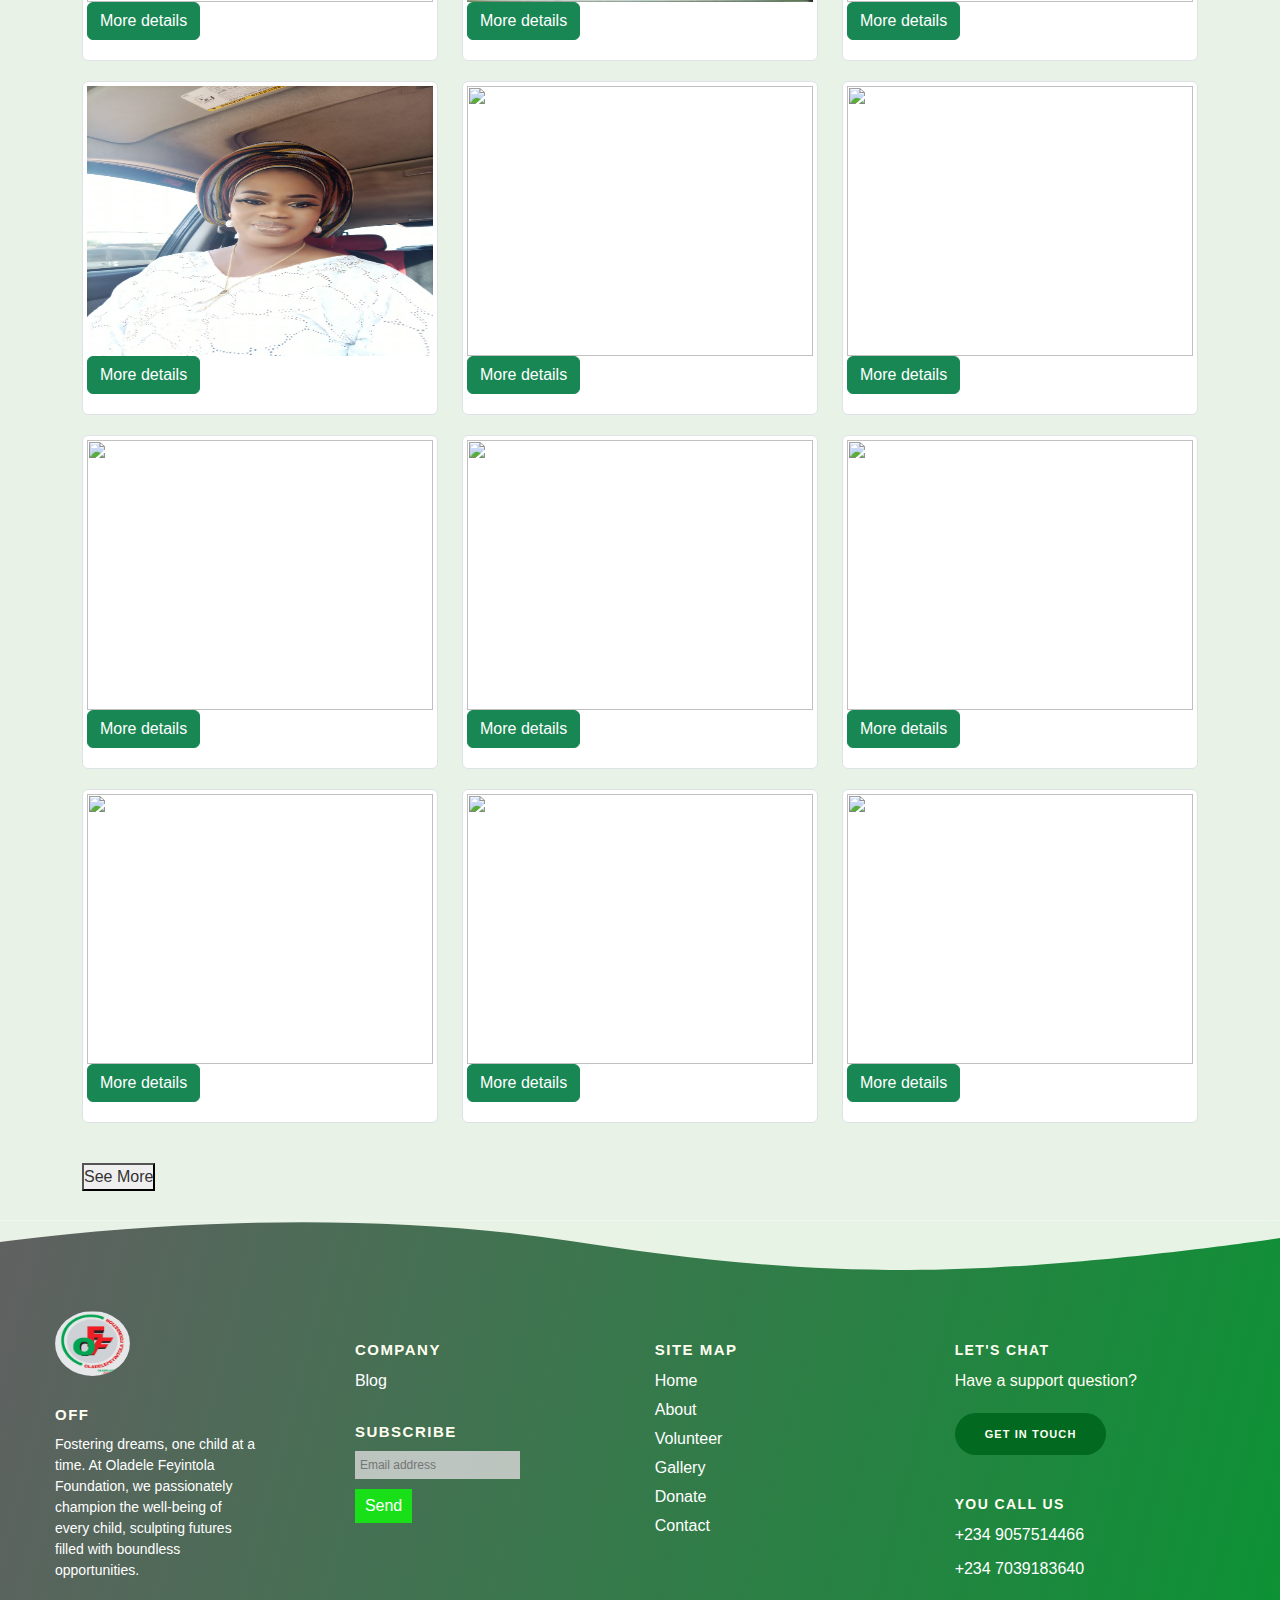
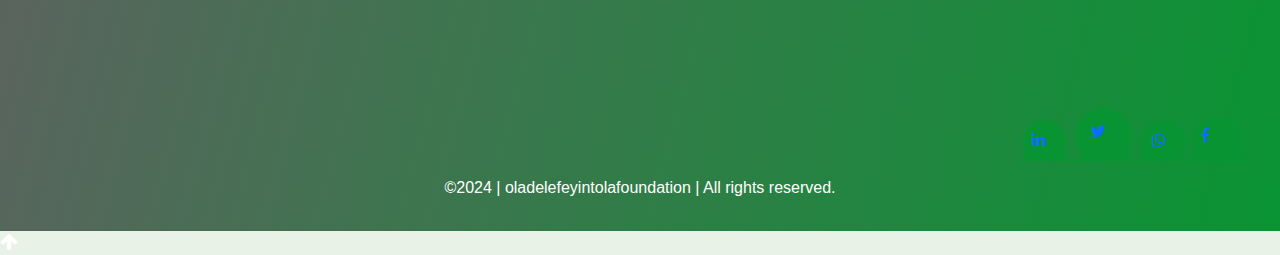
==== commit fece0aa3: "oip" ====
--- a/about.html
+++ b/about.html
@@ -104,7 +104,7 @@
       <i style="display: flex; gap:10px;" class="fa fa-star"><p style="display: inline;">Providing scholarships to underprivileged children and improving quality education.</p></i>
       <i style="display: flex; gap:10px;" class="fa fa-star"><p style="display: inline;">Providing microloans, business training and mentorship to aspiring entrepreneurs.</p></i>
       <i style="display: flex; gap:10px;" class="fa fa-star"><p style="display: inline;">Providing healthcare and basic amenities and supporting the mental health of the elderly and disabled.</p></i>
-      <i style="display: flex; gap:10px;" class="fa fa-star"><p style="display: inline;">Educating farmers on sustainable farming practices, providing access to improvrd seeds and tools, and support the development of local food system.</p></i>
+      <i style="display: flex; gap:10px;" class="fa fa-star"><p style="display: inline;">Educating farmers on sustainable farming practices, providing access to improved seeds and tools, and support the development of local food system.</p></i>
     
     </div>
     
